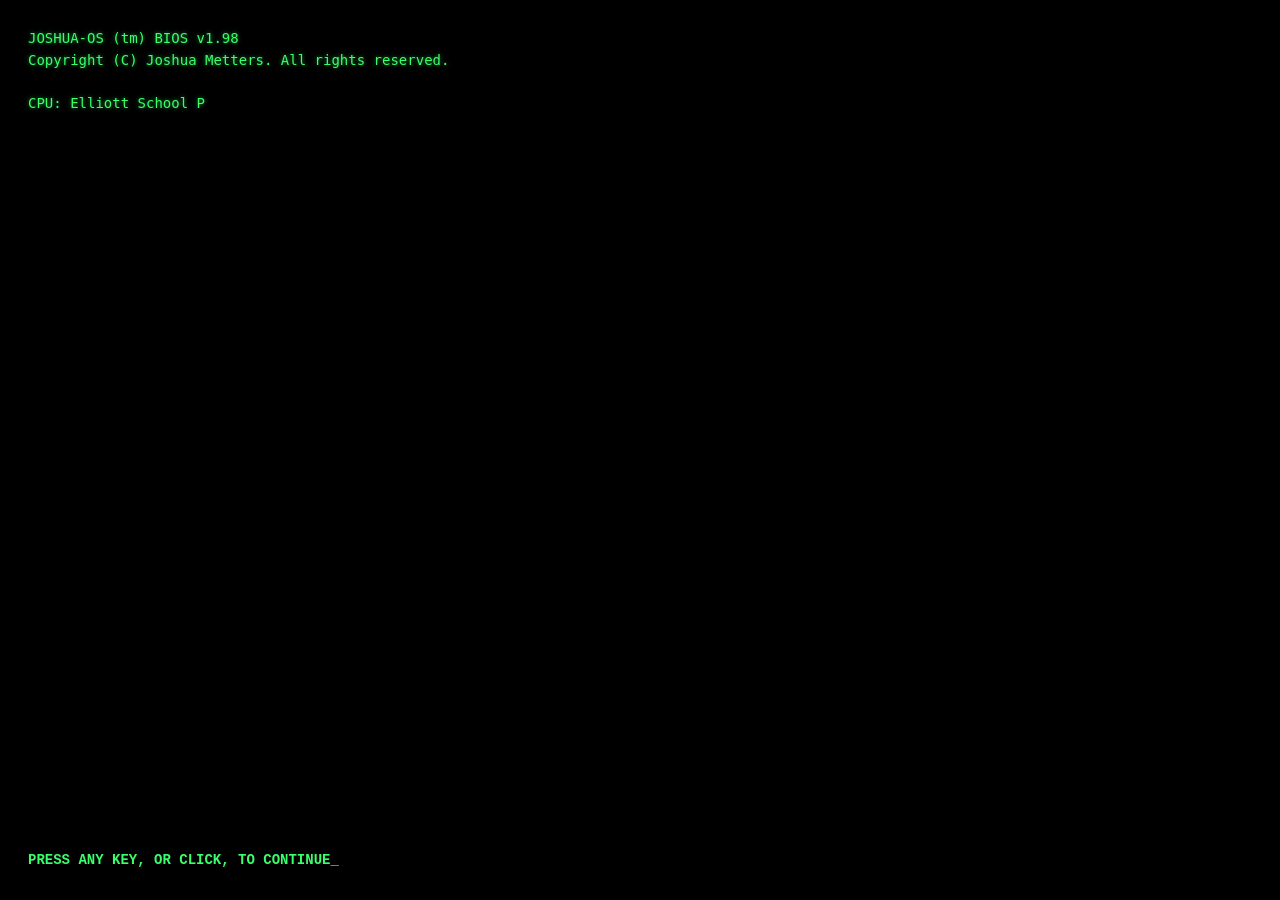
==== index.html @ 39be8542 "Fit Welcome.exe to desktop and laptop viewports Size Welcome from the available desktop bounds so sh" ====
<!doctype html>
<html lang="en">
<head>
<meta charset="utf-8">
<meta name="viewport" content="width=device-width, initial-scale=1">
<title>Joshua Metters | Policy, Markets &amp; Technology</title>
<meta name="description" content="Joshua Metters builds products and conducts research at the intersection of public policy, markets, and data. An interactive résumé, styled as a Windows 95 desktop.">
<meta name="theme-color" content="#008080">

<meta property="og:type" content="website">
<meta property="og:title" content="Joshua Metters | Policy, Markets &amp; Technology">
<meta property="og:description" content="An interactive résumé styled as a Windows 95 desktop. Built and playable, not just a screenshot of one.">
<meta property="og:image" content="og-image.png">
<meta property="og:image:width" content="1200">
<meta property="og:image:height" content="630">
<meta name="twitter:card" content="summary_large_image">
<meta name="twitter:title" content="Joshua Metters | Policy, Markets &amp; Technology">
<meta name="twitter:description" content="An interactive résumé styled as a Windows 95 desktop. Built and playable, not just a screenshot of one.">
<meta name="twitter:image" content="og-image.png">

<link rel="stylesheet" href="styles.css?v=desktop-fit-1">
</head>
<body>

<a class="skip-link" id="skip-to-plain" href="#plain-view">Skip the desktop. View a plain-text r&eacute;sum&eacute;</a>

<noscript>
  <article class="noscript-resume">
    <h1>Joshua Metters</h1>
    <p>Washington, DC | Livingston, NJ &middot;
      <a href="mailto:joshua.metters@gwu.edu">joshua.metters@gwu.edu</a> &middot;
      <a href="https://linkedin.com/in/joshua-metters-8b0042225">linkedin.com/in/joshua-metters-8b0042225</a></p>

    <h2>Experience</h2>
    <h3>Special Projects Intern, <a href="https://statecraft.ai/" target="_blank" rel="noopener">StateCraft Labs</a></h3>
    <p>Fall 2026</p>
    <ul>
      <li>Building evaluation suites to stress-test AI agents executing real government workflows, working directly with the CTO and CEO.</li>
      <li>Mining federal contract award and procurement data to inform agent development priorities, the same terrain TradeSimple runs on.</li>
      <li>Applied AI research at the intersection of agent reliability and public-sector operations.</li>
    </ul>
    <h3>Founder &amp; Developer, <a href="https://tradesimpledev-production.up.railway.app/" target="_blank" rel="noopener">TradeSimple</a></h3>
    <p>2026&ndash;Present</p>
    <ul>
      <li>Built and shipped an independent research system that joins federal contract awards (USASpending), Senate LDA lobbying filings, FEC data, and Congress.gov legislative activity to public equities. Built full stack (Node.js, PostgreSQL, Supabase, third-party data APIs) and deployed on Railway.</li>
      <li>Designed and backtested a policy-catalyst scoring model (CRS) against historical federal award data; validated CRS v2 on defense-IT contractors (Spearman &rho; = 0.40, p = 0.0006), and identified where the model fails to generalize (detention-sector names).</li>
      <li>Shipped a hash-chained prediction ledger with a public track-record page for auditability, plus a dev preview gate; identified and remediated a critical authentication vulnerability.</li>
      <li>Applied the same modeling approach to a real election while field organizing on a NY Assembly primary campaign, building a Monte Carlo model to forecast the race.</li>
    </ul>
    <h3>Founder, <a href="https://pitstop.community/" target="_blank" rel="noopener">Pitstop</a></h3>
    <p>2026&ndash;Present</p>
    <ul>
      <li>Built and launched a route-aware urban amenity app (NYC beta), hosted on Vercel, from idea to public launch solo.</li>
      <li>Ran go-to-market across LinkedIn, X, Reddit, and Instagram; drove 229 visitors / 480 page views in the first launch week.</li>
      <li>Testing a model where local businesses list for free and Pitstop's pitch to them is increased foot traffic.</li>
    </ul>
    <h3>Campaign Fellow, Wei-Li Tjong for NY State Assembly (AD-65)</h3>
    <p>May&ndash;June 2026</p>
    <ul>
      <li>Knocked 400+ doors and ran 500+ literature drops in a competitive six-way Democratic primary.</li>
      <li>Built a verified 27-location senior-center list and ran Chinese-language outreach to the district's Asian electorate, a voter bloc central to the campaign's path to victory.</li>
      <li>Tracked and reported real-time turnout at polling sites to campaign leadership on election day.</li>
    </ul>
    <h3>Digital Advocacy Lead, Students for Mental Health Action</h3>
    <p>Dec 2025&ndash;Present</p>
    <ul>
      <li>Lead communications for a bipartisan national student coalition lobbying Congress on federal mental health legislation.</li>
      <li>Met with staff for three members of Congress, including Senator Cory Booker and Senator Jon Ossoff, to advocate for three mental health bills.</li>
    </ul>
    <h3>Research Fellow, China Affairs Forum, GWU</h3>
    <p>2025&ndash;Present</p>
    <ul>
      <li>Research and write on Indo-Pacific trade dynamics, economic statecraft, and cross-Strait signaling; synthesized 50+ scholarly and primary government sources into a four-case comparative analysis under review at the GW Collegiate Journal of Chinese Affairs.</li>
    </ul>
    <h3>Policy &amp; Research Intern, New York League of Conservation Voters</h3>
    <p>May&ndash;Aug 2025</p>
    <ul>
      <li>Analyzed environmental compliance data across 1,000+ NYC public schools to support a public-facing advocacy tool on lead contamination in school water systems.</li>
    </ul>
    <h3>Senior National Operations Associate, Dream for America</h3>
    <p>Aug 2024&ndash;Apr 2026</p>
    <ul>
      <li>Ran sponsorship and speaker-pitch operations behind $10K+ in fundraising for DFA's national youth organizing work.</li>
      <li>Directed $50K+ in ActBlue grassroots funding to progressive campus initiatives nationwide.</li>
      <li>Co-led a youth fundraiser at the 2024 DNC that landed Politico coverage, and was featured in Deutsche Welle's documentary on youth political organizing to an audience of 75,000+.</li>
    </ul>
    <h3>Legislative Policy Advocate, New Jersey Senate Education Committee</h3>
    <p>2024&ndash;2026</p>
    <ul>
      <li>Delivered formal testimony across two sessions (S3497, S3462) on a statewide financial literacy requirement affecting 1M+ students; both bills advanced out of committee.</li>
    </ul>

    <h2>Skills</h2>
    <ul>
      <li><strong>Technical:</strong> Node.js and PostgreSQL/Supabase in production (TradeSimple); SQL for backtesting and data pipelines; built on USASpending, Congress.gov, FEC, and Senate LDA APIs; daily in Claude Code and Cursor</li>
      <li><strong>Domain:</strong> Federal legislative and regulatory tracking, lobbying disclosure analysis, and USASpending contract data via TradeSimple; policy memo drafting from NJ Senate testimony and NYLCV research</li>
      <li><strong>Languages:</strong> Mandarin Chinese, heritage speaker, advanced coursework</li>
      <li><strong>Certifications:</strong> Building with the Claude API; Claude Code in Action (Anthropic, 2026)</li>
    </ul>

    <h2>Education</h2>
    <h3>The George Washington University, Elliott School of International Affairs</h3>
    <p>B.A., International Affairs, Concentrations in International Political Economy and East Asia. Expected 2029</p>
    <p>Relevant coursework: Quantitative Methods in International Affairs, International Political Economy, Introduction to International Politics, Korea&ndash;Japan Relations (graduate seminar)</p>
  </article>
</noscript>

<div class="crt-overlay" aria-hidden="true"></div>

<div id="boot-screen" class="boot-screen">
  <pre id="boot-text" class="boot-text" aria-live="polite"></pre>
  <div id="boot-hint" class="boot-hint" hidden>PRESS ANY KEY, OR CLICK, TO CONTINUE_</div>
</div>

<article class="plain-view" id="plain-view">
  <div class="plain-inner">
    <button type="button" class="plain-back" id="plain-view-back">&larr; Back to the desktop</button>
    <h1>Joshua Metters</h1>
    <p class="plain-contact">Washington, DC | Livingston, NJ &middot;
      <a href="mailto:joshua.metters@gwu.edu">joshua.metters@gwu.edu</a> &middot;
      <a href="https://linkedin.com/in/joshua-metters-8b0042225" target="_blank" rel="noopener">linkedin.com/in/joshua-metters-8b0042225</a></p>

    <h2>Experience</h2>
    <div id="plain-exp-list"><!-- populated from the EXPERIENCE array; see buildPlainExperienceHTML() --></div>

    <h2>Skills</h2>
    <ul>
      <li><strong>Technical:</strong> Node.js and PostgreSQL/Supabase in production (TradeSimple); SQL for backtesting and data pipelines; built on USASpending, Congress.gov, FEC, and Senate LDA APIs; daily in Claude Code and Cursor</li>
      <li><strong>Domain:</strong> Federal legislative and regulatory tracking, lobbying disclosure analysis, and USASpending contract data via TradeSimple; policy memo drafting from NJ Senate testimony and NYLCV research</li>
      <li><strong>Languages:</strong> Mandarin Chinese, heritage speaker, advanced coursework</li>
      <li><strong>Certifications:</strong> Building with the Claude API; Claude Code in Action (Anthropic, 2026)</li>
    </ul>

    <h2>Education</h2>
    <h3>The George Washington University, Elliott School of International Affairs</h3>
    <p class="plain-meta">B.A., International Affairs, Concentrations in International Political Economy and East Asia. Expected 2029</p>
    <p>Relevant coursework: Quantitative Methods in International Affairs, International Political Economy, Introduction to International Politics, Korea&ndash;Japan Relations (graduate seminar)</p>
  </div>
</article>

<div id="desktop" class="desktop" hidden aria-hidden="true">

  <div class="icons" id="desktop-icons">
    <button class="icon" data-app="resume"><span class="icon-slot" data-icon="doc"></span>My Resume.txt</button>
    <button class="icon" data-app="projects"><span class="icon-slot" data-icon="chart"></span>Projects</button>
    <button class="icon" data-app="experience"><span class="icon-slot" data-icon="folder"></span>Experience</button>
    <button class="icon" data-app="about"><span class="icon-slot" data-icon="person"></span>About_Me.txt</button>
    <button class="icon" data-app="contact"><span class="icon-slot" data-icon="mail"></span>Contact Me.exe</button>
    <button class="icon" data-app="writing"><span class="icon-slot" data-icon="article"></span>My Writing</button>
    <button class="icon" data-app="media"><span class="icon-slot" data-icon="note"></span>Media Player</button>
    <button class="icon" data-app="minesweeper"><span class="icon-slot" data-icon="bomb"></span>Minesweeper.exe</button>
    <button class="icon" data-app="extras"><span class="icon-slot" data-icon="folder"></span>Extras</button>
  </div>

  <!-- ============ WELCOME ============ -->
  <!-- First surface after boot: personality hub, not the formal résumé.
       About_Me.txt stays a separate notepad with different copy. -->
  <section class="win-window raised" id="win-welcome" data-app="welcome" style="left:70px;top:36px;width:480px;height:460px;">
    <div class="win-titlebar" data-drag>
      <span class="icon-slot" data-icon="person"></span>
      <span class="win-title">Welcome.exe</span>
      <div class="win-controls">
        <button class="win-btn" data-action="minimize">_</button>
        <button class="win-btn" data-action="maximize">&#9633;</button>
        <button class="win-btn" data-action="close">&#10005;</button>
      </div>
    </div>
    <div class="win-menubar">
      <span data-menu="view">File</span>
      <span data-menu="view">View</span>
      <span data-menu="help">Help</span>
    </div>
    <div class="win-body">
      <div class="welcome-body">
        <nav class="welcome-nav" aria-label="Quick links">
          <button type="button" data-open="welcome" class="active">home</button>
          <button type="button" data-open="about">about</button>
          <button type="button" data-open="projects">projects</button>
          <button type="button" data-open="resume">r&eacute;sum&eacute;</button>
          <button type="button" data-open="writing">writing</button>
          <button type="button" data-open="contact">contact</button>
        </nav>

        <div class="welcome-pane sunken">
          <h2 class="welcome-name">Joshua Metters</h2>
          <p class="welcome-tagline">Illegible systems, mostly. Governments, markets, and the AI now built to run them.</p>
          <p class="welcome-bio">TradeSimple maps money nobody bothers to explain. Pitstop maps the exits a city won&rsquo;t tell you about. My research asks how states rewrite their own history to stay legitimate. Same question I ask about a jacket&rsquo;s label. Elliott School by day. Thrifted workwear and Wong Kar-wai stills off the clock.</p>
          <fieldset class="welcome-group">
            <legend class="welcome-label">Currently</legend>
            <ul class="welcome-current">
              <li><span class="wc-app">STATECRAFT.SYS</span><span class="wc-desc">Special Projects Intern</span></li>
              <li><span class="wc-app">TRADESIMPLE.EXE</span><span class="wc-desc">Building TradeSimple &amp; Pitstop</span></li>
              <li><span class="wc-app">RESEARCH.LOG</span><span class="wc-desc">Postwar memory politics. Japan / Korea / Taiwan</span></li>
              <li><span class="wc-app">WRITING.TXT</span><span class="wc-desc">&ldquo;Is Thinking The New Luxury?&rdquo; (Substack, forthcoming)</span></li>
            </ul>
          </fieldset>
        </div>

        <div class="welcome-actions">
          <button class="btn-raised btn-default" id="welcome-projects" type="button">Explore Projects</button>
          <button class="btn-raised" id="welcome-about" type="button">About_Me.txt</button>
          <button class="btn-raised" id="welcome-resume" type="button">View R&eacute;sum&eacute;</button>
        </div>

        <div class="hit-counter">
          <span>You are visitor</span>
          <span class="hit-digits" id="hit-digits" aria-label="visitor number"></span>
        </div>
      </div>
    </div>
    <div class="win-statusbar">
      <span>Ready</span>
      <span style="margin-left:auto;">JoshuaOS homepage</span>
    </div>
    <div class="resize-handle" data-resize></div>
  </section>

  <!-- ============ EXTRAS ============ -->
  <section class="win-window raised" id="win-extras" data-app="extras" style="left:260px;top:90px;width:360px;height:300px;">
    <div class="win-titlebar" data-drag>
      <span class="icon-slot" data-icon="folder"></span>
      <span class="win-title">Extras</span>
      <div class="win-controls">
        <button class="win-btn" data-action="minimize">_</button>
        <button class="win-btn" data-action="maximize">&#9633;</button>
        <button class="win-btn" data-action="close">&#10005;</button>
      </div>
    </div>
    <div class="win-menubar">
      <span data-menu="view">File</span>
      <span data-menu="view">View</span>
      <span data-menu="help">Help</span>
    </div>
    <div class="win-body">
      <ul class="exp-list" id="extras-list">
        <li><button class="extras-row" data-open="writing"><span class="icon-slot" data-icon="article"></span><span>My Writing</span></button></li>
        <li><button class="extras-row" data-open="education"><span class="icon-slot" data-icon="book"></span><span>Education.txt</span></button></li>
        <li><button class="extras-row" data-open="skills"><span class="icon-slot" data-icon="gear"></span><span>Skills.ini</span></button></li>
        <li><button class="extras-row" data-open="computer"><span class="icon-slot" data-icon="computer"></span><span>My Computer</span></button></li>
        <li><button class="extras-row" data-open="controlpanel"><span class="icon-slot" data-icon="gear"></span><span>Control Panel</span></button></li>
        <li><button class="extras-row" data-open="media"><span class="icon-slot" data-icon="note"></span><span>Media Player</span></button></li>
        <li><button class="extras-row" data-open="minesweeper"><span class="icon-slot" data-icon="bomb"></span><span>Minesweeper.exe</span></button></li>
        <li><button class="extras-row" data-open="bin"><span class="icon-slot" data-icon="bin"></span><span>Recycle Bin</span></button></li>
        <li><button class="extras-row" id="extras-corrupted"><span class="icon-slot" data-icon="bsod"></span><span>corrupted_file.tmp</span></button></li>
      </ul>
    </div>
    <div class="win-statusbar"><span>9 object(s)</span></div>
    <div class="resize-handle" data-resize></div>
  </section>

  <!-- ============ RESUME ============ -->
  <section class="win-window raised" id="win-resume" data-app="resume" style="left:60px;top:36px;width:560px;height:460px;">
    <div class="win-titlebar" data-drag>
      <span class="icon-slot" data-icon="doc"></span>
      <span class="win-title">My Resume.txt - Notepad</span>
      <div class="win-controls">
        <button class="win-btn" data-action="minimize">_</button>
        <button class="win-btn" data-action="maximize">&#9633;</button>
        <button class="win-btn" data-action="close">&#10005;</button>
      </div>
    </div>
    <div class="win-menubar">
      <span data-menu="file-save">File</span>
      <span data-menu="resume-edit">Edit</span>
      <span data-menu="format">Format</span>
      <span data-menu="help">Help</span>
    </div>
    <div class="win-body">
      <textarea class="notepad-text" id="resume-text" readonly spellcheck="false"></textarea>
    </div>
    <div class="win-statusbar">
      <span id="resume-ready">Ready</span>
      <span id="resume-wordcount"></span>
      <span id="resume-lncol" style="margin-left:auto;">Ln 1, Col 1</span>
    </div>
    <div class="resize-handle" data-resize></div>
  </section>

  <!-- ============ EXPERIENCE ============ -->
  <section class="win-window raised" id="win-experience" data-app="experience" style="left:110px;top:66px;width:540px;height:440px;">
    <div class="win-titlebar" data-drag>
      <span class="icon-slot" data-icon="folder"></span>
      <span class="win-title">Experience</span>
      <div class="win-controls">
        <button class="win-btn" data-action="minimize">_</button>
        <button class="win-btn" data-action="maximize">&#9633;</button>
        <button class="win-btn" data-action="close">&#10005;</button>
      </div>
    </div>
    <div class="win-menubar">
      <span data-menu="view">File</span>
      <span data-menu="view">Edit</span>
      <span data-menu="view">View</span>
      <span data-menu="help">Help</span>
    </div>
    <div class="win-body">
      <div class="exp-cols-header" aria-hidden="true">
        <span class="exp-col-name">Name</span>
        <span class="exp-col-type">Type</span>
        <span class="exp-col-size">Size</span>
        <span class="exp-col-date">Date Modified</span>
      </div>
      <ul class="exp-list" id="exp-list"></ul>
    </div>
    <div class="win-statusbar"><span id="exp-count"></span><span style="margin-left:auto;">Click a row to expand</span></div>
    <div class="resize-handle" data-resize></div>
  </section>

  <!-- ============ PROJECTS ============ -->
  <section class="win-window raised" id="win-projects" data-app="projects" style="left:130px;top:80px;width:560px;height:460px;">
    <div class="win-titlebar" data-drag>
      <span class="icon-slot" data-icon="chart"></span>
      <span class="win-title">Projects</span>
      <div class="win-controls">
        <button class="win-btn" data-action="minimize">_</button>
        <button class="win-btn" data-action="maximize">&#9633;</button>
        <button class="win-btn" data-action="close">&#10005;</button>
      </div>
    </div>
    <div class="win-menubar">
      <span data-menu="view">File</span>
      <span data-menu="view">Edit</span>
      <span data-menu="view">View</span>
      <span data-menu="help">Help</span>
    </div>
    <div class="win-body">
      <ul class="exp-list" id="proj-list"></ul>
    </div>
    <div class="win-statusbar"><span id="proj-count"></span><span style="margin-left:auto;">Click a row to expand</span></div>
    <div class="resize-handle" data-resize></div>
  </section>

  <!-- ============ WRITING ============ -->
  <section class="win-window raised" id="win-writing" data-app="writing" style="left:150px;top:96px;width:480px;height:420px;">
    <div class="win-titlebar" data-drag>
      <span class="icon-slot" data-icon="article"></span>
      <span class="win-title">My Writing</span>
      <div class="win-controls">
        <button class="win-btn" data-action="minimize">_</button>
        <button class="win-btn" data-action="maximize">&#9633;</button>
        <button class="win-btn" data-action="close">&#10005;</button>
      </div>
    </div>
    <div class="win-menubar">
      <span data-menu="view">File</span>
      <span data-menu="view">View</span>
      <span data-menu="help">Help</span>
    </div>
    <div class="win-body">
      <div class="writing-wrap">
        <div class="writing-header">
          <p>Essays and notes, published on Substack.</p>
          <a class="btn-raised" href="https://joshmetters.substack.com" target="_blank" rel="noopener">Visit Substack &#8599;</a>
        </div>
        <div class="writing-list" id="writing-list">
          <div class="writing-status">Loading latest posts&hellip;</div>
        </div>
      </div>
    </div>
    <div class="win-statusbar"><span id="writing-count">Loading&hellip;</span></div>
    <div class="resize-handle" data-resize></div>
  </section>

  <!-- ============ EDUCATION ============ -->
  <section class="win-window raised" id="win-education" data-app="education" style="left:150px;top:96px;width:480px;height:380px;">
    <div class="win-titlebar" data-drag>
      <span class="icon-slot" data-icon="book"></span>
      <span class="win-title">Education.txt - Notepad</span>
      <div class="win-controls">
        <button class="win-btn" data-action="minimize">_</button>
        <button class="win-btn" data-action="maximize">&#9633;</button>
        <button class="win-btn" data-action="close">&#10005;</button>
      </div>
    </div>
    <div class="win-menubar">
      <span data-menu="file-generic">File</span>
      <span data-menu="edit">Edit</span>
      <span data-menu="help">Help</span>
    </div>
    <div class="win-body">
      <div class="edu-body">The George Washington University
Elliott School of International Affairs
Washington, DC

B.A., International Affairs
Concentrations: International Political Economy &amp; East Asia
Expected 2029

Relevant coursework:
  - Quantitative Methods in International Affairs
  - International Political Economy
  - Introduction to International Politics
  - Korea-Japan Relations (graduate seminar)

(Certifications live in Skills.ini. No sense saying
 the same thing twice.)</div>
    </div>
    <div class="win-statusbar"><span>Ready</span></div>
    <div class="resize-handle" data-resize></div>
  </section>

  <!-- ============ ABOUT ME ============ -->
  <section class="win-window raised" id="win-about" data-app="about" style="left:170px;top:110px;width:520px;height:440px;">
    <div class="win-titlebar" data-drag>
      <span class="icon-slot" data-icon="person"></span>
      <span class="win-title">About_Me.txt - Notepad</span>
      <div class="win-controls">
        <button class="win-btn" data-action="minimize">_</button>
        <button class="win-btn" data-action="maximize">&#9633;</button>
        <button class="win-btn" data-action="close">&#10005;</button>
      </div>
    </div>
    <div class="win-menubar">
      <span data-menu="file-generic">File</span>
      <span data-menu="edit">Edit</span>
      <span data-menu="help">Help</span>
    </div>
    <div class="win-body">
      <div class="edu-body" id="about-body"></div>
    </div>
    <div class="win-statusbar"><span>Ready</span></div>
    <div class="resize-handle" data-resize></div>
  </section>

  <!-- ============ SKILLS.INI ============ -->
  <section class="win-window raised" id="win-skills" data-app="skills" style="left:190px;top:126px;width:460px;height:420px;">
    <div class="win-titlebar" data-drag>
      <span class="icon-slot" data-icon="gear"></span>
      <span class="win-title">Skills.ini - Notepad</span>
      <div class="win-controls">
        <button class="win-btn" data-action="minimize">_</button>
        <button class="win-btn" data-action="maximize">&#9633;</button>
        <button class="win-btn" data-action="close">&#10005;</button>
      </div>
    </div>
    <div class="win-menubar">
      <span data-menu="file-generic">File</span>
      <span data-menu="edit">Edit</span>
      <span data-menu="help">Help</span>
    </div>
    <div class="win-body">
      <pre class="ini-view" id="skills-ini"></pre>
    </div>
    <div class="win-statusbar"><span>Ready</span></div>
    <div class="resize-handle" data-resize></div>
  </section>

  <!-- ============ CONTACT ============ -->
  <section class="win-window raised" id="win-contact" data-app="contact" style="left:230px;top:156px;width:420px;height:340px;">
    <div class="win-titlebar" data-drag>
      <span class="icon-slot" data-icon="mail"></span>
      <span class="win-title">Contact Me.exe</span>
      <div class="win-controls">
        <button class="win-btn" data-action="minimize">_</button>
        <button class="win-btn" data-action="maximize">&#9633;</button>
        <button class="win-btn" data-action="close">&#10005;</button>
      </div>
    </div>
    <div class="win-menubar">
      <span data-menu="file-generic">File</span>
      <span data-menu="help">Help</span>
    </div>
    <div class="win-body">
      <div class="contact-card">
        <div class="row"><span class="lbl">Name:</span><span>Joshua Metters</span></div>
        <div class="row"><span class="lbl">Location:</span><span>Washington, DC &middot; Livingston, NJ</span></div>
        <div class="row"><span class="lbl">Email:</span><a href="mailto:joshua.metters@gwu.edu">joshua.metters@gwu.edu</a></div>
        <div class="row"><span class="lbl">LinkedIn:</span><a href="https://linkedin.com/in/joshua-metters-8b0042225" target="_blank" rel="noopener">linkedin.com/in/joshua-metters-8b0042225</a></div>
        <button class="btn-raised" id="contact-send">Compose New Message</button>
      </div>
    </div>
    <div class="win-statusbar"><span>1 contact</span></div>
    <div class="resize-handle" data-resize></div>
  </section>

  <!-- ============ MY COMPUTER ============ -->
  <section class="win-window raised" id="win-computer" data-app="computer" style="left:270px;top:60px;width:480px;height:400px;">
    <div class="win-titlebar" data-drag>
      <span class="icon-slot" data-icon="computer"></span>
      <span class="win-title">My Computer</span>
      <div class="win-controls">
        <button class="win-btn" data-action="minimize">_</button>
        <button class="win-btn" data-action="maximize">&#9633;</button>
        <button class="win-btn" data-action="close">&#10005;</button>
      </div>
    </div>
    <div class="win-menubar">
      <span data-menu="view">File</span>
      <span data-menu="view">View</span>
      <span data-menu="help">Help</span>
    </div>
    <div class="win-body">
      <div class="drives" id="drives"></div>
      <div class="about-note">This site is built the same way I build everything else: full stack, shipped, iterated in public. TradeSimple and Pitstop are both live products, not slideware. This desktop is just the silliest thing I've shipped this month. Hand-built with HTML, CSS, and vanilla JavaScript, no framework, no build step. Drag the windows around, right-click the desktop, or open Minesweeper.exe while you wait for a callback.</div>
    </div>
    <div class="win-statusbar"><span>3 drive(s)</span></div>
    <div class="resize-handle" data-resize></div>
  </section>

  <!-- ============ DISPLAY PROPERTIES ============ -->
  <section class="win-window raised" id="win-display" data-app="display" style="left:220px;top:60px;width:340px;height:420px;">
    <div class="win-titlebar" data-drag>
      <span class="icon-slot" data-icon="computer"></span>
      <span class="win-title">Display Properties</span>
      <div class="win-controls">
        <button class="win-btn" data-action="minimize">_</button>
        <button class="win-btn" data-action="close">&#10005;</button>
      </div>
    </div>
    <div class="win-body">
      <div class="disp-tabs" id="disp-tabs">
        <button class="disp-tab active" data-tab="background">Background</button>
        <button class="disp-tab" data-tab="screensaver">Screen Saver</button>
        <button class="disp-tab" data-tab="appearance">Appearance</button>
      </div>

      <div class="disp-panel" id="disp-panel-background">
        <div class="disp-preview"><div class="disp-preview-screen" id="disp-preview-screen"></div></div>
        <div class="disp-wallpaper-list" id="disp-wallpaper-list"></div>
      </div>

      <div class="disp-panel" id="disp-panel-screensaver" hidden>
        <div class="disp-ss-row">
          <input type="checkbox" id="ss-enabled-toggle" checked>
          <label for="ss-enabled-toggle">Enable idle screen saver (flying icons)</label>
        </div>
        <p style="font-size:11.5px;margin:0 0 14px;">Wait: 90 seconds of no mouse or keyboard activity.</p>
        <button class="btn-raised" id="ss-preview-btn">Preview Now</button>
      </div>

      <div class="disp-panel" id="disp-panel-appearance" hidden>
        <p style="font-size:11.5px;margin:0;">This tab is decorative. JoshuaOS demo edition. The Background and Screen Saver tabs are the real ones.</p>
      </div>
    </div>
    <div class="win-statusbar">
      <button class="btn-raised" id="disp-apply" style="margin-left:auto;">Apply</button>
      <button class="btn-raised" id="disp-ok">OK</button>
    </div>
    <div class="resize-handle" data-resize></div>
  </section>

  <!-- ============ CONTROL PANEL ============ -->
  <section class="win-window raised" id="win-controlpanel" data-app="controlpanel" style="left:250px;top:70px;width:320px;height:230px;">
    <div class="win-titlebar" data-drag>
      <span class="icon-slot" data-icon="gear"></span>
      <span class="win-title">Control Panel</span>
      <div class="win-controls">
        <button class="win-btn" data-action="minimize">_</button>
        <button class="win-btn" data-action="maximize">&#9633;</button>
        <button class="win-btn" data-action="close">&#10005;</button>
      </div>
    </div>
    <div class="win-menubar">
      <span data-menu="view">File</span>
      <span data-menu="view">View</span>
      <span data-menu="help">Help</span>
    </div>
    <div class="win-body">
      <div class="cp-applets">
        <button class="cp-applet" id="applet-addremove">
          <span class="icon-slot" data-icon="folder"></span>
          <span>Add/Remove<br>Programs</span>
        </button>
      </div>
    </div>
    <div class="win-statusbar"><span>1 object(s)</span></div>
    <div class="resize-handle" data-resize></div>
  </section>

  <!-- ============ ADD/REMOVE PROGRAMS ============ -->
  <section class="win-window raised" id="win-addremove" data-app="addremove" style="left:290px;top:100px;width:460px;height:360px;">
    <div class="win-titlebar" data-drag>
      <span class="icon-slot" data-icon="folder"></span>
      <span class="win-title">Add/Remove Programs</span>
      <div class="win-controls">
        <button class="win-btn" data-action="minimize">_</button>
        <button class="win-btn" data-action="maximize">&#9633;</button>
        <button class="win-btn" data-action="close">&#10005;</button>
      </div>
    </div>
    <div class="win-menubar">
      <span data-menu="view">File</span>
      <span data-menu="help">Help</span>
    </div>
    <div class="win-body">
      <p class="ar-intro">The following programs are installed on this computer:</p>
      <pre class="ini-view" id="ar-list"></pre>
      <div class="ar-actions">
        <button class="btn-raised" disabled title="Some achievements cannot be uninstalled.">Add/Remove...</button>
        <span class="ar-note">This button has been disabled. Some achievements cannot be uninstalled.</span>
      </div>
    </div>
    <div class="win-statusbar"><span id="ar-count"></span></div>
    <div class="resize-handle" data-resize></div>
  </section>

  <!-- ============ HISTORY BOWL TRIVIA ============ -->
  <section class="win-window raised" id="win-trophy" data-app="trophy" style="left:330px;top:130px;width:300px;height:280px;">
    <div class="win-titlebar" data-drag>
      <span class="icon-slot" data-icon="trophy"></span>
      <span class="win-title">History Bowl Trivia</span>
      <div class="win-controls">
        <button class="win-btn" data-action="minimize">_</button>
        <button class="win-btn" data-action="close">&#10005;</button>
      </div>
    </div>
    <div class="win-menubar">
      <span data-menu="quiz-new">Game</span>
      <span data-menu="help">Help</span>
    </div>
    <div class="win-body">
      <div class="quiz-wrap">
        <div class="quiz-hud">
          <div class="mine-counter" id="quiz-count">Q1/3</div>
          <button class="mine-face raised" id="quiz-face">&#128512;</button>
          <div class="mine-counter" id="quiz-score">0</div>
        </div>
        <div class="quiz-question" id="quiz-question"></div>
        <div class="quiz-options" id="quiz-options"></div>
        <div class="quiz-msg" id="quiz-msg"></div>
      </div>
    </div>
    <div class="resize-handle" data-resize></div>
  </section>

  <!-- ============ MINESWEEPER ============ -->
  <section class="win-window raised" id="win-minesweeper" data-app="minesweeper" style="left:320px;top:90px;width:274px;height:344px;">
    <div class="win-titlebar" data-drag>
      <span class="icon-slot" data-icon="bomb"></span>
      <span class="win-title">Minesweeper</span>
      <div class="win-controls">
        <button class="win-btn" data-action="minimize">_</button>
        <button class="win-btn" data-action="close">&#10005;</button>
      </div>
    </div>
    <div class="win-menubar">
      <span data-menu="mine-new">Game</span>
      <span data-menu="help">Help</span>
    </div>
    <div class="win-body">
      <div class="mine-wrap">
        <div class="mine-hud">
          <div class="mine-counter" id="mine-count">010</div>
          <button class="mine-face raised" id="mine-face">&#128512;</button>
          <div class="mine-counter" id="mine-timer">000</div>
        </div>
        <div class="mine-grid sunken" id="mine-grid" style="padding:4px;"></div>
        <div class="mine-msg" id="mine-msg"></div>
      </div>
    </div>
    <div class="resize-handle" data-resize></div>
  </section>

  <!-- ============ MEDIA PLAYER ============ -->
  <section class="win-window raised" id="win-media" data-app="media" style="left:300px;top:80px;width:360px;height:430px;">
    <div class="win-titlebar" data-drag>
      <span class="icon-slot" data-icon="note"></span>
      <span class="win-title">Media Player</span>
      <div class="win-controls">
        <button class="win-btn" data-action="minimize">_</button>
        <button class="win-btn" data-action="close">&#10005;</button>
      </div>
    </div>
    <div class="win-menubar">
      <span data-menu="view">File</span>
      <span data-menu="view">Device</span>
      <span data-menu="help">Help</span>
    </div>
    <div class="win-body">
      <div class="media-wrap">
        <div class="media-lcd">
          <span id="media-lcd-title">&#9632; stopped</span>
          <span class="media-time" id="media-lcd-time">00:00</span>
        </div>
        <div class="media-controls">
          <button class="btn-raised" id="media-prev" title="Previous track">&#9198;</button>
          <button class="btn-raised" id="media-play" title="Play/Stop">&#9654;</button>
          <button class="btn-raised" id="media-next" title="Next track">&#9197;</button>
        </div>
        <div class="media-tracklist" id="media-tracklist"></div>
        <div class="media-yt">
          <p><b>Or bring your own:</b> paste a YouTube link and it plays right here.</p>
          <div class="media-yt-row">
            <div class="run-input-row sunken" style="flex:1;"><input type="text" id="media-yt-input" placeholder="https://www.youtube.com/watch?v=..." autocomplete="off" spellcheck="false"></div>
            <button class="btn-raised" id="media-yt-load">Load</button>
          </div>
          <div class="media-yt-frame" id="media-yt-frame"></div>
          <div class="media-yt-note" id="media-yt-note">The built-in tracks are original chiptunes synthesized live in your browser. No files, no streaming.</div>
        </div>
      </div>
    </div>
    <div class="resize-handle" data-resize></div>
  </section>

  <!-- ============ RECYCLE BIN ============ -->
  <section class="win-window raised" id="win-bin" data-app="bin" style="left:360px;top:120px;width:360px;height:260px;">
    <div class="win-titlebar" data-drag>
      <span class="icon-slot" data-icon="bin"></span>
      <span class="win-title">Recycle Bin</span>
      <div class="win-controls">
        <button class="win-btn" data-action="minimize">_</button>
        <button class="win-btn" data-action="maximize">&#9633;</button>
        <button class="win-btn" data-action="close">&#10005;</button>
      </div>
    </div>
    <div class="win-menubar">
      <span data-menu="view">File</span>
      <span data-menu="view">View</span>
      <span data-menu="help">Help</span>
    </div>
    <div class="win-body">
      <div class="bin-body">
        <div class="icon-slot" data-icon="bin"></div>
        <div>The Recycle Bin is empty.</div>
        <div class="bin-file">(0 rejection letters found. Still looking.)</div>
      </div>
    </div>
    <div class="win-statusbar"><span>0 object(s)</span></div>
    <div class="resize-handle" data-resize></div>
  </section>

  <!-- ============ START MENU ============ -->
  <div class="start-menu raised" id="start-menu">
    <div class="start-banner"><span>JOSHUA OS</span></div>
    <div class="start-list">
      <button class="start-item" data-toggle-sub="programs">
        <span class="icon-slot" data-icon="folder"></span>Programs<span class="start-arrow">&#9654;</span>
      </button>
      <div class="start-sub" id="sub-programs">
        <button class="start-item" data-open="resume"><span class="icon-slot" data-icon="doc"></span>My Resume.txt</button>
        <button class="start-item" data-open="projects"><span class="icon-slot" data-icon="chart"></span>Projects</button>
        <button class="start-item" data-open="experience"><span class="icon-slot" data-icon="folder"></span>Experience</button>
        <button class="start-item" data-open="about"><span class="icon-slot" data-icon="person"></span>About_Me.txt</button>
        <button class="start-item" data-open="writing"><span class="icon-slot" data-icon="article"></span>My Writing</button>
        <button class="start-item" data-open="extras"><span class="icon-slot" data-icon="folder"></span>Extras</button>
      </div>
      <button class="start-item" data-open="contact"><span class="icon-slot" data-icon="mail"></span>Contact Me.exe</button>
      <div class="start-sep"></div>
      <a class="start-item" href="mailto:joshua.metters@gwu.edu"><span class="icon-slot" data-icon="mail"></span>Email Me<span class="start-arrow">&#8599;</span></a>
      <a class="start-item" href="https://linkedin.com/in/joshua-metters-8b0042225" target="_blank" rel="noopener"><span class="icon-slot" data-icon="link"></span>LinkedIn<span class="start-arrow">&#8599;</span></a>
      <div class="start-sep"></div>
      <button class="start-item" id="start-run"><span class="icon-slot" data-icon="computer"></span>Run&hellip;</button>
      <div class="start-sep"></div>
      <button class="start-item" id="start-shutdown"><span class="icon-slot" data-icon="power"></span>Shut Down&hellip;</button>
    </div>
  </div>

  <!-- ============ RIGHT-CLICK MENU ============ -->
  <div class="ctx-menu raised" id="ctx-menu" role="menu">
    <button class="start-item" id="ctx-arrange" role="menuitem"><span class="icon-slot" data-icon="folder"></span>Arrange Icons</button>
    <button class="start-item" id="ctx-refresh" role="menuitem"><span class="icon-slot" data-icon="gear"></span>Refresh</button>
    <div class="start-sep"></div>
    <button class="start-item" id="ctx-properties" role="menuitem"><span class="icon-slot" data-icon="computer"></span>Properties</button>
  </div>

  <!-- ============ TASKBAR ============ -->
  <footer class="taskbar">
    <button class="start-btn raised" id="start-btn">
      <span class="start-flag"><i></i><i></i><i></i><i></i></span>Start
    </button>
    <div class="task-sep"></div>
    <div class="task-buttons" id="task-buttons"></div>
    <button type="button" class="plain-toggle raised" id="plain-view-toggle" title="Open a plain-text, screen-reader-friendly résumé">&#128196; <span class="pt-label">Plain-text r&eacute;sum&eacute;</span></button>
    <button class="tray raised" id="sound-toggle" type="button" aria-pressed="false" title="Mute startup chime">&#128266;</button>
    <div class="tray sunken" id="clock">--:--</div>
  </footer>

  <div class="shutdown-screen" id="shutdown-screen" hidden>
    <div>
      <div style="font-size:18px;margin-bottom:10px;">It's now safe to turn off your computer.</div>
      <div style="font-size:11px;opacity:.6;">(click anywhere, or press any key, to turn it back on)</div>
    </div>
  </div>

  <!-- easter egg: fake blue screen, purely decorative, dismisses itself -->
  <div class="bsod-screen" id="bsod-screen" hidden aria-hidden="true">
    <div class="bsod-inner">
      <p><strong>JoshuaOS</strong></p>
      <p>A fatal exception 0E has occurred at CAREER:CHOICES.
The current build is fine. This is a decorative crash.</p>
      <p>* Press any key to continue *</p>
      <p>* Press CTRL+ALT+DEL to hire this candidate *</p>
    </div>
  </div>

  <!-- easter egg: idle screensaver, dismissed by any input -->
  <div class="screensaver" id="screensaver" hidden aria-hidden="true"></div>

  <!-- achievement toasts -->
  <div class="toast-stack" id="toast-stack" aria-live="polite"></div>

  <!-- assistant easter egg: generic paperclip-ish helper, click to dismiss -->
  <div class="assistant" id="assistant" role="status">
    <div class="assistant-bubble" id="assistant-text"></div>
    <div class="assistant-row">
      <button class="btn-raised assistant-dismiss" id="assistant-dismiss">No thanks</button>
      <span class="assistant-char" aria-hidden="true">&#128206;</span>
    </div>
  </div>

  <!-- run dialog -->
  <div class="msgbox-overlay" id="run-overlay" hidden>
    <div class="msgbox raised" style="width:340px;">
      <div class="win-titlebar">
        <span class="icon-slot" data-icon="computer"></span>
        <span class="win-title">Run</span>
        <div class="win-controls"><button class="win-btn" id="run-x">&#10005;</button></div>
      </div>
      <div class="run-body">
        <p>Type the name of a program, and JoshuaOS will open it for you.</p>
        <div class="run-input-row sunken">
          <span class="icon-slot" data-icon="computer"></span>
          <input type="text" id="run-input" placeholder="e.g. resume, projects, minesweeper" autocomplete="off" spellcheck="false">
        </div>
      </div>
      <div class="msgbox-actions">
        <button class="btn-raised" id="run-ok">OK</button>
        <button class="btn-raised" id="run-cancel">Cancel</button>
      </div>
    </div>
  </div>

  <!-- find dialog (Resume.txt only) -->
  <div class="msgbox-overlay" id="find-overlay" hidden>
    <div class="msgbox raised" style="width:340px;">
      <div class="win-titlebar">
        <span class="icon-slot" data-icon="doc"></span>
        <span class="win-title">Find</span>
        <div class="win-controls"><button class="win-btn" id="find-x">&#10005;</button></div>
      </div>
      <div class="run-body">
        <div class="run-input-row sunken">
          <span class="icon-slot" data-icon="doc"></span>
          <input type="text" id="find-input" placeholder="Find what" autocomplete="off" spellcheck="false">
        </div>
        <p id="find-status" style="margin:10px 0 0;font-size:11px;color:#555;min-height:14px;"></p>
      </div>
      <div class="msgbox-actions">
        <button class="btn-raised" id="find-next">Find Next</button>
        <button class="btn-raised" id="find-cancel">Cancel</button>
      </div>
    </div>
  </div>

  <!-- message box -->
  <div class="msgbox-overlay" id="msgbox-overlay" hidden>
    <div class="msgbox raised">
      <div class="win-titlebar">
        <span class="icon-slot" data-icon="doc"></span>
        <span class="win-title" id="msgbox-title">Notice</span>
        <div class="win-controls"><button class="win-btn" id="msgbox-x">&#10005;</button></div>
      </div>
      <div class="msgbox-body">
        <div class="msgbox-icon">&#8505;&#65039;</div>
        <p id="msgbox-text" style="margin:0;font-size:12px;line-height:1.5;"></p>
      </div>
      <div class="msgbox-actions"><button class="btn-raised" id="msgbox-ok">OK</button></div>
    </div>
  </div>

</div>


<script src="app.js?v=desktop-fit-1"></script>
</body>
</html>
---- styles.css ----
:root{
  --chrome:#c0c0c0;
  --chrome-light:#ffffff;
  --chrome-hi:#dfdfdf;
  --chrome-shadow:#808080;
  --chrome-dark:#000000;
  --desktop-teal:#008080;
  --titlebar-a:#000080;
  --titlebar-b:#1084d0;
  --titlebar-ia:#7b7b7b;
  --titlebar-ib:#b4b4b4;
  --text:#000000;
  --link:#0000ee;
  --mono:'Consolas','Courier New',monospace;
  --ui:Tahoma,'Segoe UI',Arial,sans-serif;
  --ini-key:#00007f;
  --ini-val:#7f0000;
  --ini-section:#007f00;
}
*{box-sizing:border-box;}
html,body{margin:0;padding:0;height:100%;background:#000;}
body{font-family:var(--ui);font-size:12px;color:var(--text);overflow:hidden;}
button{font-family:inherit;font-size:inherit;color:inherit;}
::selection{background:var(--titlebar-a);color:#fff;}

/* An author rule that sets `display` always beats the browser's default
   [hidden]{display:none}, even at equal specificity, because origin order
   (author > user-agent) is checked before specificity. Without this, any
   `el.hidden = true` on an element whose class sets `display` silently
   fails to hide it. One global !important rule closes that off for good. */
[hidden]{display:none !important;}

/* ---------- bevel utilities ---------- */
.raised{
  border-width:2px;border-style:solid;
  border-color:var(--chrome-light) var(--chrome-dark) var(--chrome-dark) var(--chrome-light);
  box-shadow:inset 1px 1px 0 var(--chrome-hi), inset -1px -1px 0 var(--chrome-shadow);
  background:var(--chrome);
}
.sunken{
  border-width:2px;border-style:solid;
  border-color:var(--chrome-dark) var(--chrome-light) var(--chrome-light) var(--chrome-dark);
  box-shadow:inset 1px 1px 0 var(--chrome-shadow), inset -1px -1px 0 var(--chrome-hi);
  background:#fff;
}
.btn-raised{
  border-width:2px;border-style:solid;
  border-color:var(--chrome-light) var(--chrome-dark) var(--chrome-dark) var(--chrome-light);
  box-shadow:inset 1px 1px 0 var(--chrome-hi), inset -1px -1px 0 var(--chrome-shadow);
  background:var(--chrome);cursor:pointer;padding:4px 14px;font-size:12px;
  min-width:75px;
}
.btn-raised:active{
  border-color:var(--chrome-dark) var(--chrome-light) var(--chrome-light) var(--chrome-dark);
  box-shadow:inset 1px 1px 0 var(--chrome-shadow), inset -1px -1px 0 var(--chrome-hi);
}
/* Classic Win95 "default" dialog button: black outer ring around the bevel. */
.btn-default{
  outline:1px solid var(--chrome-dark);
  outline-offset:1px;
  font-weight:bold;
  padding:5px 18px;
}
.btn-default:focus-visible{
  outline:1px solid var(--chrome-dark);
  outline-offset:1px;
  box-shadow:
    inset 1px 1px 0 var(--chrome-hi),
    inset -1px -1px 0 var(--chrome-shadow),
    inset 0 0 0 1px var(--chrome-dark);
}
.btn-raised:focus-visible, .icon:focus-visible, .start-item:focus-visible, .task-btn:focus-visible, .win-btn:focus-visible{
  outline:1px dotted #000;outline-offset:-4px;
}
.btn-default.btn-raised:focus-visible{
  outline:1px solid var(--chrome-dark);
  outline-offset:1px;
}

/* ---------- CRT overlay ---------- */
.crt-overlay{
  position:fixed;inset:0;pointer-events:none;z-index:9998;
  background:
    repeating-linear-gradient(rgba(0,0,0,0) 0,rgba(0,0,0,0) 1px,rgba(0,0,0,.07) 2px,rgba(0,0,0,0) 3px),
    radial-gradient(ellipse at 50% 50%, rgba(0,0,0,0) 55%, rgba(0,0,0,.30) 100%);
  mix-blend-mode:multiply;
  opacity:.65;
}

/* ---------- boot screen ---------- */
.boot-screen{
  position:fixed;inset:0;background:#000;color:#39ff6a;
  font-family:var(--mono);font-size:14px;line-height:1.55;
  padding:28px;z-index:9999;display:flex;flex-direction:column;gap:2px;cursor:pointer;
}
.boot-text{white-space:pre-wrap;margin:0;text-shadow:0 0 4px rgba(57,255,106,.6);}
.boot-hint{margin-top:auto;animation:blink 1s steps(1) infinite;font-weight:bold;}
@keyframes blink{50%{opacity:0}}

/* ---------- desktop ---------- */
/* Classic Teal. the out-of-box Windows 95 desktop color. is the
   default background here, painted before JS runs so there's no flash.
   applyWallpaper() below swaps this for a saved preference, if any. */
.desktop{
  position:fixed;inset:0;overflow:hidden;user-select:none;
  background:var(--desktop-teal);
}
.icons{
  position:absolute;top:10px;left:10px;right:10px;bottom:44px;
}
.icon{
  position:absolute;width:78px;background:transparent;border:1px dotted transparent;color:#fff;
  display:flex;flex-direction:column;align-items:center;gap:4px;
  padding:5px 3px;text-align:center;font-size:11px;line-height:1.25;
  text-shadow:1px 1px 2px #000,0 0 2px #000;
  cursor:default;touch-action:none;
}
.icon .icon-slot{width:32px;height:32px;display:flex;align-items:center;justify-content:center;}
.icon .icon-slot svg{image-rendering:pixelated;}
.icon.selected{background:rgba(0,0,128,.55);border:1px dotted #fff;}
.marquee{position:absolute;border:1px dotted #fff;background:rgba(0,0,128,.25);pointer-events:none;}

/* ---------- windows ---------- */
.win-window{
  position:absolute;display:none;flex-direction:column;min-width:250px;min-height:170px;
  box-shadow:5px 5px 14px rgba(0,0,0,.45);
}
.win-window.open{display:flex;}
.win-window.maximized{top:0 !important;left:0 !important;width:100% !important;height:calc(100% - 32px) !important;}
.win-window.geometry-anim{transition:left .16s ease,top .16s ease,width .16s ease,height .16s ease;}
.win-titlebar{
  height:22px;flex:none;display:flex;align-items:center;gap:5px;padding:0 3px;
  background:linear-gradient(90deg,var(--titlebar-a),var(--titlebar-b));color:#fff;font-weight:bold;font-size:12px;
}
.win-window:not(.active) .win-titlebar{background:linear-gradient(90deg,var(--titlebar-ia),var(--titlebar-ib));color:#e2e2e2;}
.win-titlebar .icon-slot{width:16px;height:16px;flex:none;display:flex;}
.win-titlebar .icon-slot svg{width:16px;height:16px;}
.win-title{flex:1;overflow:hidden;text-overflow:ellipsis;white-space:nowrap;}
.win-controls{display:flex;gap:2px;}
.win-btn{
  width:16px;height:14px;font-size:10px;line-height:1;padding:0;display:flex;align-items:center;justify-content:center;
  border-width:1px;border-style:solid;border-color:var(--chrome-light) var(--chrome-dark) var(--chrome-dark) var(--chrome-light);
  background:var(--chrome);color:#000;cursor:pointer;font-weight:bold;
}
.win-btn:active{border-color:var(--chrome-dark) var(--chrome-light) var(--chrome-light) var(--chrome-dark);}
.win-menubar{
  background:var(--chrome);font-size:11px;display:flex;gap:12px;padding:2px 8px;flex:none;
  border-bottom:1px solid var(--chrome-shadow);
}
.win-menubar span{padding:1px 5px;cursor:pointer;}
.win-menubar span:hover{background:var(--titlebar-a);color:#fff;}
.win-body{flex:1;overflow:auto;background:#fff;position:relative;}
.win-statusbar{
  min-height:18px;flex:none;display:flex;align-items:center;flex-wrap:wrap;gap:6px 10px;padding:2px 8px;font-size:11px;color:#333;
  background:var(--chrome);border-top:1px solid var(--chrome-light);box-shadow:inset 0 1px 0 var(--chrome-shadow);
}
.resize-handle{
  position:absolute;right:0;bottom:0;width:14px;height:14px;cursor:nwse-resize;
  background:repeating-linear-gradient(135deg,var(--chrome-shadow) 0 1px,transparent 1px 3px);
}
.win-window.maximized .resize-handle{display:none;}

/* Notepad-style text */
.notepad-text{
  width:100%;height:100%;border:0;resize:none;font-family:var(--mono);font-size:12.5px;
  padding:8px 10px;line-height:1.5;background:#fff;color:#000;
}
.ini-view{font-family:var(--mono);font-size:12.5px;line-height:1.6;padding:10px 12px;white-space:pre-wrap;margin:0;}
.ini-section{color:var(--ini-section);font-weight:bold;}
.ini-key{color:var(--ini-key);}
.ini-val{color:var(--ini-val);}
.ini-comment{color:#888;font-style:italic;}

/* Explorer / experience list */
.exp-list{list-style:none;margin:0;padding:0;}
.exp-row{
  display:flex;align-items:center;gap:8px;padding:6px 8px;cursor:pointer;border-bottom:1px solid #eee;
}
.exp-row:hover{background:#000080;color:#fff;}
.exp-row .icon-slot{width:20px;height:20px;flex:none;}
.exp-row .icon-slot svg{width:20px;height:20px;}
.exp-main{flex:1;min-width:0;}
.exp-role{font-weight:bold;font-size:12px;}
.exp-org{font-size:11px;opacity:.85;}
.exp-link{color:var(--link);font-weight:normal;margin-left:6px;font-size:11px;text-decoration:underline;}
.exp-row:hover .exp-link{color:#fff;}
.exp-date{width:108px;font-size:11px;flex:none;text-align:right;font-variant-numeric:tabular-nums;}
.exp-cols-header{
  display:flex;align-items:center;gap:8px;padding:5px 8px;
  background:var(--chrome);border-bottom:2px solid var(--chrome-shadow);
  font-size:10px;text-transform:uppercase;letter-spacing:.05em;color:#555;font-weight:bold;
}
.exp-col-name{flex:1;padding-left:28px;}
.exp-col-type{width:118px;flex:none;}
.exp-col-size{width:52px;flex:none;text-align:right;}
.exp-col-date{width:108px;flex:none;text-align:right;}
.exp-type{width:118px;flex:none;font-size:11px;color:#555;}
.exp-size{width:52px;flex:none;font-size:11px;color:#555;text-align:right;font-variant-numeric:tabular-nums;}
@media (max-width:640px){
  .exp-col-type,.exp-type,.exp-col-size,.exp-size{display:none;}
}
.exp-detail{
  display:none;background:#f4f4f4;border-bottom:1px solid #ddd;padding:8px 14px 12px 40px;font-size:11.5px;
}
.exp-detail.open{display:block;}
.exp-detail ul{margin:4px 0 0;padding-left:16px;}
.exp-detail li{margin-bottom:4px;}
.proj-readme{font-family:var(--mono);font-size:11.5px;line-height:1.55;white-space:pre-wrap;margin:0 0 10px;}
.proj-actions{display:flex;gap:8px;flex-wrap:wrap;}
.proj-brand{
  display:flex;align-items:center;gap:10px;padding:10px 12px;margin:-8px -14px 10px;
  border-bottom:2px solid rgba(0,0,0,.25);
}
.proj-brand-mark{
  font-family:var(--mono);font-weight:bold;font-size:15px;letter-spacing:.04em;
  border:2px solid currentColor;padding:3px 8px;flex:none;
}
.proj-brand-note{font-family:var(--ui);font-size:9.5px;opacity:.8;line-height:1.4;}
.proj-stat{
  display:flex;align-items:baseline;gap:8px;margin:0 0 12px;padding:6px 10px;
  background:#eef7f0;border:1px solid #bfe3c8;font-family:var(--mono);font-size:11px;
}
.proj-stat-label{font-weight:bold;color:#1e7a3e;text-transform:uppercase;letter-spacing:.06em;font-size:9.5px;}

/* welcome window. post-boot personality hub (not the résumé) */
.welcome-body{
  padding:10px 12px 8px;text-align:left;background:var(--chrome);
  min-height:100%;display:flex;flex-direction:column;
}
.welcome-nav{
  display:flex;flex-wrap:wrap;gap:2px;margin:0 0 10px;padding:2px;
  background:var(--chrome);
  border-width:2px;border-style:solid;
  border-color:var(--chrome-light) var(--chrome-dark) var(--chrome-dark) var(--chrome-light);
  box-shadow:inset 1px 1px 0 var(--chrome-hi), inset -1px -1px 0 var(--chrome-shadow);
}
.welcome-nav button{
  font-family:var(--ui);font-size:11px;padding:3px 10px;cursor:pointer;color:#000;
  background:var(--chrome);border:1px solid transparent;
}
.welcome-nav button:hover{
  border-color:var(--chrome-light) var(--chrome-shadow) var(--chrome-shadow) var(--chrome-light);
}
.welcome-nav button:active,.welcome-nav button.active{
  border-color:var(--chrome-shadow) var(--chrome-light) var(--chrome-light) var(--chrome-shadow);
  background:var(--chrome-hi);
}
.welcome-pane{
  flex:1 1 auto;min-height:0;padding:16px 18px 14px;background:#fff;overflow:auto;
  margin-bottom:10px;
}
/* Type hierarchy stays inside Tahoma + mono. immersion, not a modern display face. */
.welcome-name{
  margin:0 0 6px;font-family:var(--ui);font-size:19px;font-weight:bold;
  letter-spacing:-0.02em;line-height:1.15;color:#000;
}
.welcome-tagline{
  margin:0 0 12px;max-width:52ch;
  font-family:var(--ui);font-size:12px;font-style:italic;font-weight:normal;
  line-height:1.5;color:#444;
}
.welcome-bio{
  margin:0 0 16px;max-width:52ch;
  font-family:var(--ui);font-size:12px;line-height:1.65;color:#222;
}
/* Classic Win95 group box: etched border, legend sitting on the edge. */
.welcome-group{
  display:block;margin:0;padding:14px 12px 10px;min-width:0;max-width:100%;
  border:none;
  box-shadow:
    inset 1px 1px 0 var(--chrome-shadow),
    inset -1px -1px 0 var(--chrome-light),
    inset 2px 2px 0 #fff,
    inset -2px -2px 0 var(--chrome-hi);
  background:transparent;
}
.welcome-label{
  float:none;width:auto;padding:0 5px;margin-left:4px;
  font-family:var(--mono);font-size:10px;font-weight:bold;font-style:normal;
  letter-spacing:.1em;text-transform:uppercase;color:#000;
  background:#fff;
}
.welcome-current{margin:2px 0 0;padding:0;list-style:none;}
.welcome-current li{
  display:grid;grid-template-columns:12.5rem minmax(0,1fr);column-gap:12px;align-items:baseline;
  font-size:11.5px;line-height:1.55;padding:6px 0 6px 14px;position:relative;color:#222;
  border-bottom:1px dotted #ddd;
}
.welcome-current li:last-child{border-bottom:none;padding-bottom:0;}
.welcome-current li::before{
  content:">";position:absolute;left:0;top:6px;
  font-family:var(--mono);font-size:11px;color:var(--titlebar-a);
}
.wc-app{
  font-family:var(--mono);font-size:10.5px;font-weight:bold;
  letter-spacing:.02em;color:var(--titlebar-a);text-transform:uppercase;
  overflow:hidden;text-overflow:ellipsis;white-space:nowrap;
}
.wc-desc{font-family:var(--ui);font-size:11.5px;color:#222;min-width:0;}
.welcome-actions{
  display:flex;gap:8px;justify-content:center;flex-wrap:wrap;flex:none;
  padding:10px 4px 6px;
  border-top:1px solid var(--chrome-shadow);
  box-shadow:inset 0 1px 0 var(--chrome-light);
}
.welcome-body .hit-counter{
  flex:none;padding:6px 0 2px;font-family:var(--mono);font-size:10.5px;letter-spacing:.04em;
}

/* Laptop / shorter desktop: keep chrome + CTAs visible, let the pane scroll. */
@media (min-width:761px) and (max-height:700px){
  .welcome-body{padding:8px 10px 6px;}
  .welcome-pane{padding:12px 14px 10px;margin-bottom:6px;}
  .welcome-name{font-size:17px;}
  .welcome-tagline{margin:0 0 8px;}
  .welcome-bio{margin:0 0 12px;line-height:1.55;}
  .welcome-actions{padding:8px 4px 4px;}
  .welcome-body .hit-counter{padding:4px 0 0;}
}
/* Narrow desktop windows (resized or small laptop width): stack Currently rows. */
@media (max-width:900px){
  #win-welcome .welcome-current li{grid-template-columns:1fr;}
  #win-welcome .wc-app{white-space:normal;}
}

/* extras folder */
.extras-row{
  display:flex;align-items:center;gap:8px;width:100%;padding:7px 10px;font-size:12px;
  background:transparent;border:none;text-align:left;cursor:pointer;border-bottom:1px solid #eee;
}
.extras-row:hover{background:#000080;color:#fff;}
.extras-row .icon-slot{width:20px;height:20px;flex:none;}
.extras-row .icon-slot svg{width:20px;height:20px;}

/* contact */
.contact-card{padding:16px;font-size:12.5px;line-height:1.9;}
.contact-card .row{display:flex;gap:8px;}
.contact-card .lbl{width:76px;flex:none;color:#444;}
.contact-card a{color:var(--link);}
.contact-card .btn-raised{margin-top:10px;}

/* recycle bin */
.bin-body{padding:22px;text-align:center;color:#555;}
.bin-body .icon-slot{width:48px;height:48px;margin:0 auto 10px;}
.bin-body .icon-slot svg{width:48px;height:48px;}
.bin-file{margin-top:14px;font-size:11px;color:#888;font-style:italic;}

/* my computer */
.drives{padding:14px;}
.drive{margin-bottom:14px;}
.drive-head{display:flex;justify-content:space-between;font-size:11.5px;margin-bottom:3px;}
.drive-bar{height:14px;background:#fff;border:1px solid var(--chrome-shadow);}
.drive-fill{height:100%;}
.about-note{padding:12px 14px;border-top:1px solid #ddd;font-size:11.5px;color:#444;line-height:1.6;}

/* display properties */
.disp-tabs{display:flex;gap:2px;padding:8px 8px 0;}
.disp-tab{
  padding:5px 12px;font-size:11.5px;cursor:pointer;
  border-width:1px 1px 0 1px;border-style:solid;border-color:var(--chrome-shadow);background:var(--chrome-hi);
}
.disp-tab.active{background:var(--chrome);font-weight:bold;}
.disp-panel{padding:14px;border-top:1px solid var(--chrome-shadow);}
.disp-preview{
  width:220px;height:150px;margin:0 auto 14px;padding:14px 10px 22px;
  background:#5a5a5a;border-radius:4px;box-shadow:inset 0 0 0 2px #333;
}
.disp-preview-screen{width:100%;height:100%;background-size:cover;background-position:center;border:2px solid #111;}
.disp-wallpaper-list{display:flex;flex-direction:column;gap:2px;max-width:260px;margin:0 auto;}
.disp-wp-item{
  display:flex;align-items:center;gap:8px;padding:5px 8px;font-size:11.5px;cursor:pointer;text-align:left;
  background:transparent;border:none;
}
.disp-wp-item:hover{background:#dfe8fb;}
.disp-wp-item.active{background:var(--titlebar-a);color:#fff;}
.disp-wp-swatch{width:20px;height:14px;flex:none;border:1px solid var(--chrome-shadow);background-size:cover;background-position:center;}
.disp-ss-row{display:flex;align-items:center;gap:8px;margin-bottom:12px;font-size:11.5px;}

/* run dialog */
.run-body{padding:16px;font-size:12px;}
.run-body p{margin:0 0 12px;}
.run-input-row{display:flex;align-items:center;gap:8px;}
.run-input-row .icon-slot{width:28px;height:28px;flex:none;}
#run-input{flex:1;font-family:inherit;font-size:12px;padding:4px 6px;border:0;}

/* control panel */
.cp-applets{padding:16px;}
.cp-applet{
  display:flex;flex-direction:column;align-items:center;gap:6px;width:84px;
  background:transparent;border:1px dotted transparent;font-size:11px;text-align:center;line-height:1.3;
  padding:6px 4px;cursor:pointer;
}
.cp-applet:hover,.cp-applet:focus-visible{background:#000080;color:#fff;border:1px dotted #000080;}
.cp-applet .icon-slot{width:32px;height:32px;}

/* add/remove programs */
.ar-intro{margin:10px 12px 4px;font-size:11.5px;}
#ar-list{margin:0 12px;}
.ar-actions{display:flex;align-items:center;gap:10px;margin:8px 12px 14px;flex-wrap:wrap;}
.ar-actions .btn-raised[disabled]{opacity:.55;cursor:not-allowed;}
.ar-note{font-size:10.5px;color:#666;font-style:italic;max-width:260px;}

/* history bowl trivia */
.quiz-wrap{padding:12px;display:flex;flex-direction:column;gap:10px;height:100%;}
.quiz-hud{display:flex;justify-content:space-between;align-items:center;}
.quiz-question{font-size:12.5px;font-weight:bold;line-height:1.4;min-height:36px;}
.quiz-options{display:flex;flex-direction:column;gap:6px;}
.quiz-opt{
  text-align:left;padding:6px 10px;font-size:11.5px;cursor:pointer;
}
.quiz-opt.correct{background:#2e9e3f !important;color:#fff;}
.quiz-opt.wrong{background:#b5121b !important;color:#fff;}
.quiz-msg{font-size:11px;color:#333;min-height:16px;}

/* education */
.edu-body{padding:12px 14px;font-family:var(--mono);font-size:12.5px;line-height:1.6;white-space:pre-wrap;}

/* minesweeper */
.mine-wrap{display:flex;flex-direction:column;align-items:center;padding:10px;background:var(--chrome);height:100%;}
.mine-hud{
  width:100%;display:flex;justify-content:space-between;align-items:center;padding:6px 8px;margin-bottom:8px;
}
.mine-counter{
  background:#000;color:#ff2020;font-family:var(--mono);font-weight:bold;font-size:16px;
  padding:2px 8px;letter-spacing:2px;min-width:44px;text-align:center;
}
.mine-face{width:28px;height:28px;font-size:16px;line-height:1;cursor:pointer;}
.mine-grid{display:grid;gap:0;background:var(--chrome-shadow);}
.mine-cell{
  width:22px;height:22px;display:flex;align-items:center;justify-content:center;
  font-size:11px;font-weight:bold;font-family:var(--ui);cursor:pointer;
}
.mine-cell.hidden{border-width:2px;border-style:solid;border-color:var(--chrome-light) var(--chrome-dark) var(--chrome-dark) var(--chrome-light);background:var(--chrome);}
.mine-cell.revealed{background:#d4d0c8;border:1px solid var(--chrome-shadow);}
.mine-cell.mine{background:#ff5050;}
.mine-cell.flag{background:var(--chrome);}
.mine-msg{margin-top:8px;font-size:11px;color:#333;min-height:14px;}

/* start menu */
.start-menu{
  position:absolute;left:2px;bottom:36px;width:210px;z-index:6000;display:none;flex-direction:row;
}
.start-menu.open{display:flex;}
.start-banner{
  width:22px;background:linear-gradient(180deg,#000080,#1084d0);display:flex;align-items:flex-end;justify-content:center;padding:8px 0;flex:none;
}
.start-banner span{writing-mode:vertical-rl;transform:rotate(180deg);color:#fff;font-weight:bold;font-style:italic;letter-spacing:3px;font-size:13px;}
.start-list{flex:1;display:flex;flex-direction:column;padding:2px;background:var(--chrome);}
.start-item{
  display:flex;align-items:center;gap:9px;padding:5px 8px;font-size:12px;text-align:left;background:none;border:none;width:100%;cursor:pointer;
  color:inherit;text-decoration:none; /* some start-items are <a> tags (external quick links). match the <button> ones */
}
.start-item .icon-slot{width:20px;height:20px;flex:none;}
.start-item .icon-slot svg{width:20px;height:20px;}
.start-item:hover,.start-item.open-sub{background:var(--titlebar-a);color:#fff;}
.start-sep{height:1px;margin:3px 4px;background:var(--chrome-shadow);border-bottom:1px solid var(--chrome-light);}
.start-sub{display:none;flex-direction:column;padding-left:14px;}
.start-sub.open{display:flex;}
.start-arrow{margin-left:auto;font-size:10px;}

/* taskbar */
.taskbar{
  position:absolute;left:0;right:0;bottom:0;height:32px;z-index:5000;
  background:var(--chrome);border-top:2px solid var(--chrome-light);box-shadow:inset 0 1px 0 var(--chrome-hi);
  display:flex;align-items:center;gap:5px;padding:3px 4px;
}
.start-btn{
  display:flex;align-items:center;gap:5px;font-weight:bold;font-size:12px;height:24px;padding:2px 8px 2px 4px;
}
.start-btn.pressed{
  border-color:var(--chrome-dark) var(--chrome-light) var(--chrome-light) var(--chrome-dark);
  box-shadow:inset 1px 1px 0 var(--chrome-shadow), inset -1px -1px 0 var(--chrome-hi);
}
.start-flag{display:inline-grid;grid-template-columns:1fr 1fr;grid-template-rows:1fr 1fr;width:13px;height:13px;transform:skewY(-6deg);flex:none;}
.start-flag i{display:block;}
.start-flag i:nth-child(1){background:#ff3b30;}
.start-flag i:nth-child(2){background:#3ba536;}
.start-flag i:nth-child(3){background:#0a63c9;}
.start-flag i:nth-child(4){background:#ffcc00;}
.task-sep{width:2px;align-self:stretch;border-left:1px solid var(--chrome-shadow);border-right:1px solid var(--chrome-light);}
.task-buttons{flex:1;display:flex;gap:3px;overflow:hidden;height:24px;}
.task-btn{
  max-width:170px;display:flex;align-items:center;gap:5px;font-size:11px;padding:0 8px;height:24px;overflow:hidden;
}
.task-btn .icon-slot{width:16px;height:16px;flex:none;}
.task-btn .icon-slot svg{width:16px;height:16px;}
.task-btn span{white-space:nowrap;overflow:hidden;text-overflow:ellipsis;}
.task-btn.active{
  border-color:var(--chrome-dark) var(--chrome-light) var(--chrome-light) var(--chrome-dark);
  box-shadow:inset 1px 1px 0 var(--chrome-shadow), inset -1px -1px 0 var(--chrome-hi);
}
.tray{height:24px;display:flex;align-items:center;padding:0 10px;font-size:11px;font-variant-numeric:tabular-nums;flex:none;}
#sound-toggle{cursor:pointer;font-size:13px;padding:0 8px;}
#sound-toggle[aria-pressed="true"]{opacity:.55;}

/* message box */
.msgbox-overlay{position:fixed;inset:0;z-index:9500;background:rgba(0,0,0,.25);display:flex;align-items:center;justify-content:center;}
.msgbox{width:300px;flex-direction:column;display:flex;}
.msgbox-body{display:flex;gap:12px;padding:16px;align-items:flex-start;}
.msgbox-icon{font-size:26px;flex:none;}
.msgbox-actions{display:flex;justify-content:center;padding:0 0 14px;}

/* shutdown */
.shutdown-screen{
  position:fixed;inset:0;background:#000;color:#fff;font-family:var(--mono);z-index:9999;
  display:flex;align-items:center;justify-content:center;text-align:center;padding:24px;
}

/* fake BSOD easter egg */
.bsod-screen{
  position:fixed;inset:0;background:#0000aa;color:#fff;font-family:var(--mono);z-index:9999;
  display:flex;align-items:center;justify-content:center;padding:40px;cursor:pointer;
}
.bsod-inner{max-width:560px;line-height:1.7;font-size:14px;}
.bsod-inner p{margin:0 0 16px;}

/* idle screensaver easter egg */
.screensaver{position:fixed;inset:0;background:#000;z-index:9600;overflow:hidden;cursor:pointer;}
.ss-icon{position:absolute;top:0;left:0;pointer-events:none;filter:drop-shadow(0 0 4px rgba(0,0,0,.6));}
.ss-clock{
  position:absolute;top:50%;left:50%;transform:translate(-50%,-50%);
  font-family:var(--mono);color:#2a2a2a;font-size:13px;letter-spacing:.1em;
}

/* writing */
.writing-wrap{padding:14px;display:flex;flex-direction:column;gap:12px;height:100%;}
.writing-header{display:flex;justify-content:space-between;align-items:center;gap:10px;flex-wrap:wrap;}
.writing-header p{margin:0;font-size:12px;color:#444;}
.writing-list{
  display:flex;flex-direction:column;background:#fff;min-height:120px;flex:1;overflow:auto;
  border-width:2px;border-style:solid;border-color:var(--chrome-dark) var(--chrome-light) var(--chrome-light) var(--chrome-dark);
}
.writing-status{padding:22px;text-align:center;font-size:11.5px;color:#666;line-height:1.6;}
.writing-post{display:flex;flex-direction:column;gap:2px;padding:10px 12px;border-bottom:1px solid #eee;text-decoration:none;color:inherit;}
.writing-post:hover{background:#dfe8fb;}
.writing-post-title{font-weight:bold;font-size:12px;color:#000080;}
.writing-post:hover .writing-post-title{color:#000080;}
.writing-post-date{font-size:10.5px;color:#888;font-family:var(--mono);}

/* media player */
.media-wrap{padding:12px;display:flex;flex-direction:column;gap:10px;background:var(--chrome);min-height:100%;}
.media-lcd{
  display:flex;justify-content:space-between;align-items:center;gap:10px;
  background:#031403;border:2px solid;border-color:var(--chrome-dark) var(--chrome-light) var(--chrome-light) var(--chrome-dark);
  padding:7px 10px;font-family:var(--mono);color:#39ff6a;font-size:12px;
  text-shadow:0 0 4px rgba(57,255,106,.7);white-space:nowrap;overflow:hidden;
}
.media-lcd .media-time{flex:none;font-variant-numeric:tabular-nums;}
.media-controls{display:flex;gap:6px;}
.media-controls .btn-raised{font-size:13px;padding:4px 12px;line-height:1;}
.media-tracklist{display:flex;flex-direction:column;background:#fff;border:2px solid;border-color:var(--chrome-dark) var(--chrome-light) var(--chrome-light) var(--chrome-dark);}
.media-track{
  display:flex;align-items:center;gap:8px;padding:6px 10px;font-size:11.5px;cursor:pointer;
  background:none;border:none;text-align:left;border-bottom:1px solid #eee;
}
.media-track:hover{background:#dfe8fb;}
.media-track.playing{background:var(--titlebar-a);color:#fff;}
.media-track .mt-num{width:16px;color:#888;font-family:var(--mono);}
.media-track.playing .mt-num{color:#cfe0ff;}
.media-track .mt-len{margin-left:auto;font-family:var(--mono);font-size:10.5px;color:#888;}
.media-track.playing .mt-len{color:#cfe0ff;}
.media-yt{border-top:1px solid var(--chrome-shadow);padding-top:10px;}
.media-yt p{margin:0 0 6px;font-size:11px;color:#444;}
.media-yt-row{display:flex;gap:6px;}
.media-yt-row input{flex:1;font-family:inherit;font-size:11.5px;padding:4px 6px;border:0;min-width:0;}
.media-yt-frame{margin-top:10px;}
.media-yt-frame iframe{width:100%;aspect-ratio:16/9;border:2px solid;border-color:var(--chrome-dark) var(--chrome-light) var(--chrome-light) var(--chrome-dark);}
.media-yt-note{font-size:10px;color:#777;font-style:italic;margin-top:6px;}

/* achievement toasts. Win95 notification balloons above the taskbar */
.toast-stack{
  position:fixed;right:8px;bottom:40px;z-index:8500;
  display:flex;flex-direction:column;gap:6px;align-items:flex-end;pointer-events:none;
}
.toast{
  display:flex;align-items:center;gap:8px;padding:8px 12px;max-width:300px;
  font-size:11.5px;line-height:1.4;pointer-events:auto;cursor:pointer;
}
.toast .icon-slot{width:20px;height:20px;flex:none;}
.toast .icon-slot svg{width:20px;height:20px;}
.toast b{display:block;font-size:10px;text-transform:uppercase;letter-spacing:.07em;color:#555;}

/* hit counter. chunky 7-segment-style digits */
.hit-counter{
  display:flex;align-items:center;gap:8px;justify-content:center;
  padding:10px;font-size:11px;color:#444;
}
.hit-digits{
  display:flex;gap:2px;background:#000;padding:3px 4px;
  border:2px solid;border-color:var(--chrome-dark) var(--chrome-light) var(--chrome-light) var(--chrome-dark);
}
.hit-digits span{
  font-family:var(--mono);font-weight:bold;font-size:15px;color:#39ff6a;
  background:#031403;padding:1px 3px;text-shadow:0 0 4px rgba(57,255,106,.7);
}

/* assistant (paperclip-adjacent, deliberately off-brand-generic) */
.assistant{
  position:fixed;right:14px;bottom:44px;z-index:8400;width:230px;
  display:none;flex-direction:column;
}
.assistant.visible{display:flex;}
.assistant-bubble{
  background:#ffffcc;border:1px solid #999;border-radius:6px;padding:10px 12px;
  font-size:11.5px;line-height:1.45;position:relative;margin-bottom:6px;
  box-shadow:2px 2px 6px rgba(0,0,0,.25);
}
.assistant-bubble::after{
  content:"";position:absolute;right:24px;bottom:-8px;
  border-left:8px solid transparent;border-right:8px solid transparent;border-top:8px solid #ffffcc;
}
.assistant-row{display:flex;justify-content:flex-end;align-items:center;gap:8px;}
.assistant-char{font-size:30px;filter:drop-shadow(1px 2px 2px rgba(0,0,0,.3));}
.assistant-dismiss{
  font-size:10px;padding:2px 8px;cursor:pointer;
}

/* scrollbars: classic chunky look where supported */
.win-body::-webkit-scrollbar{width:16px;height:16px;}
.win-body::-webkit-scrollbar-track{background:var(--chrome);}
.win-body::-webkit-scrollbar-thumb{background:var(--chrome);border:1px solid var(--chrome-shadow);box-shadow:inset 1px 1px 0 var(--chrome-hi), inset -1px -1px 0 var(--chrome-shadow);}

a{color:var(--link);}

/* ---------- accessibility: skip link + plain-text view ---------- */
.skip-link{
  position:fixed;top:-60px;left:8px;z-index:10001;background:#fff;color:#000;
  padding:8px 14px;font-family:var(--ui);font-size:13px;text-decoration:none;
  border:2px solid #000;transition:top .15s ease;
}
.skip-link:focus{top:8px;}
.plain-toggle{
  font-family:var(--ui);font-size:11px;padding:0 10px;cursor:pointer;height:24px;
  display:flex;align-items:center;gap:4px;flex:none;
}
.plain-view{
  display:none;position:fixed;inset:0;z-index:9700;background:#fdfdfb;color:#1a1a1a;
  overflow:auto;font-family:Georgia,'Times New Roman',serif;
}
.plain-view.visible{display:block;}
.plain-inner{max-width:640px;margin:0 auto;padding:48px 24px 80px;line-height:1.6;}
.plain-inner h1{font-size:26px;margin:0 0 2px;}
.plain-inner .plain-contact{font-family:var(--ui);font-size:13px;color:#555;margin-bottom:28px;}
.plain-inner h2{
  font-size:15px;font-family:var(--ui);text-transform:uppercase;letter-spacing:.08em;
  border-bottom:2px solid #1a1a1a;padding-bottom:4px;margin:28px 0 12px;
}
.plain-inner h3{font-size:16px;margin:0 0 2px;}
.plain-inner .plain-meta{font-family:var(--ui);font-size:12px;color:#555;margin-bottom:6px;}
.plain-inner ul{margin:0 0 16px;padding-left:20px;}
.plain-inner li{margin-bottom:5px;}
.plain-inner a{color:#00408a;}
.plain-back{
  display:inline-block;margin-bottom:18px;font-family:var(--ui);font-size:12px;
  background:none;border:none;color:#00408a;cursor:pointer;padding:0;text-decoration:underline;
}
.noscript-resume{
  background:#fdfdfb;color:#1a1a1a;font-family:Georgia,'Times New Roman',serif;
  max-width:640px;margin:0 auto;padding:48px 24px 80px;line-height:1.6;
}
.noscript-resume h1{font-size:26px;margin:0 0 2px;}
.noscript-resume h2{
  font-size:15px;font-family:var(--ui);text-transform:uppercase;letter-spacing:.08em;
  border-bottom:2px solid #1a1a1a;padding-bottom:4px;margin:28px 0 12px;
}
.noscript-resume h3{font-size:16px;margin:0 0 2px;}
.noscript-resume ul{margin:0 0 16px;padding-left:20px;}

/* ---------- right-click desktop menu ---------- */
.ctx-menu{position:fixed;flex-direction:column;z-index:7000;width:172px;padding:2px;display:none;}
.ctx-menu.open{display:flex;}

/* ---------- print / "save as PDF" ---------- */
@media print{
  .crt-overlay,.skip-link,.plain-toggle,.desktop,.boot-screen,.shutdown-screen,.msgbox-overlay{display:none !important;}
  .plain-view{display:block !important;position:static;background:#fff;color:#000;}
  .plain-back{display:none !important;}
}

@media (max-width:760px){
  .win-window{position:fixed !important;inset:0 !important;width:100% !important;height:calc(100% - 32px) !important;box-shadow:none;}
  .resize-handle{display:none;}
  .icons{flex-direction:row;flex-wrap:wrap;bottom:auto;height:auto;width:100%;}
  .icon{width:70px;}
  .plain-toggle span.pt-label{display:none;}
}

@media (prefers-reduced-motion:reduce){
  *{animation-duration:.001ms !important;animation-iteration-count:1 !important;}
}
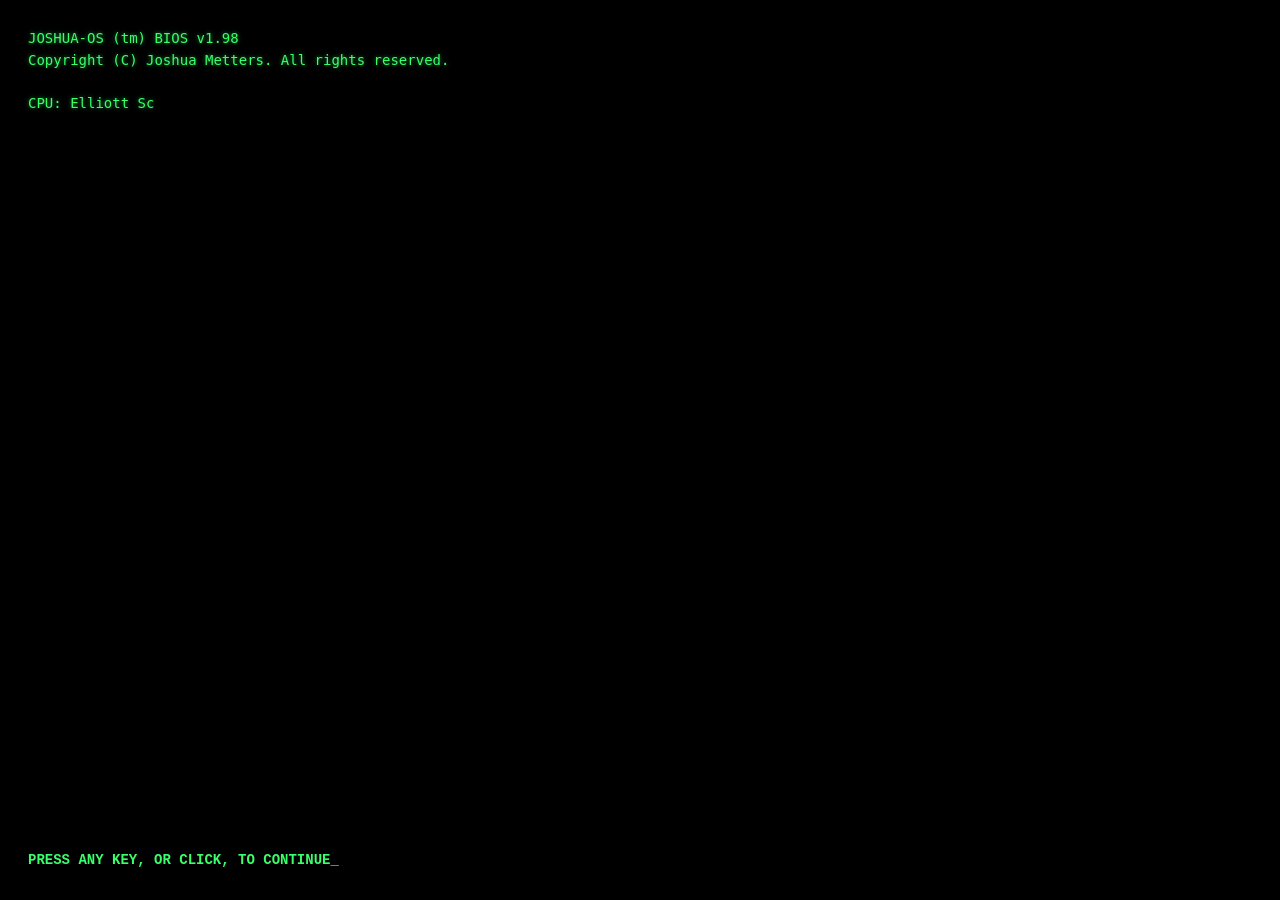
==== commit 9e274df9: "Redraw desktop icons at 16x16, update two role titles Desktop icons (doc, folder, chart, person, mai" ====
--- a/index.html
+++ b/index.html
@@ -32,6 +32,12 @@
       <a href="https://linkedin.com/in/joshua-metters-8b0042225">linkedin.com/in/joshua-metters-8b0042225</a></p>
 
     <h2>Experience</h2>
+    <h3>Managing Director, PM &amp; New Ventures, IDSA &bull; Design @ GW</h3>
+    <p>Aug 2026&ndash;Present</p>
+    <ul>
+      <li>Leading partnership strategy and deal sourcing with top design-industry players.</li>
+      <li>Building and launching new venture programs for the org from the ground up.</li>
+    </ul>
     <h3>Special Projects Intern, <a href="https://statecraft.ai/" target="_blank" rel="noopener">StateCraft Labs</a></h3>
     <p>Fall 2026</p>
     <ul>
@@ -61,7 +67,7 @@
       <li>Built a verified 27-location senior-center list and ran Chinese-language outreach to the district's Asian electorate, a voter bloc central to the campaign's path to victory.</li>
       <li>Tracked and reported real-time turnout at polling sites to campaign leadership on election day.</li>
     </ul>
-    <h3>Digital Advocacy Lead, Students for Mental Health Action</h3>
+    <h3>Deputy Regional Lead, Students for Mental Health Action</h3>
     <p>Dec 2025&ndash;Present</p>
     <ul>
       <li>Lead communications for a bipartisan national student coalition lobbying Congress on federal mental health legislation.</li>
--- a/styles.css
+++ b/styles.css
@@ -116,7 +116,7 @@
   cursor:default;touch-action:none;
 }
 .icon .icon-slot{width:32px;height:32px;display:flex;align-items:center;justify-content:center;}
-.icon .icon-slot svg{image-rendering:pixelated;}
+.icon .icon-slot svg{width:32px;height:32px;image-rendering:pixelated;}
 .icon.selected{background:rgba(0,0,128,.55);border:1px dotted #fff;}
 .marquee{position:absolute;border:1px dotted #fff;background:rgba(0,0,128,.25);pointer-events:none;}
 
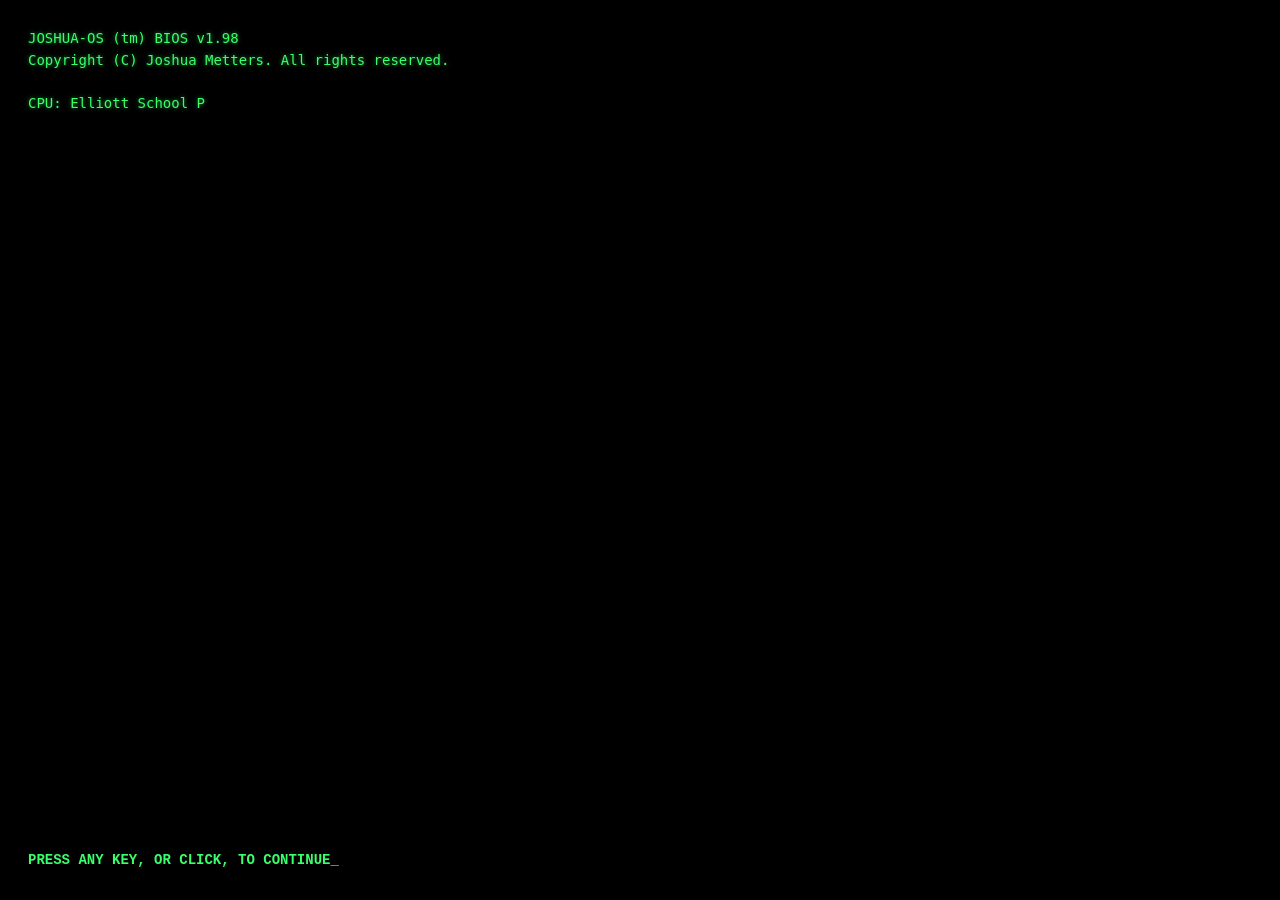
==== commit 615a8658: "Fix Welcome.exe filling the whole screen on large monitors, plus an unrelated crash Root cause of th" ====
--- a/index.html
+++ b/index.html
@@ -167,7 +167,6 @@
       <span class="win-title">Welcome.exe</span>
       <div class="win-controls">
         <button class="win-btn" data-action="minimize">_</button>
-        <button class="win-btn" data-action="maximize">&#9633;</button>
         <button class="win-btn" data-action="close">&#10005;</button>
       </div>
     </div>
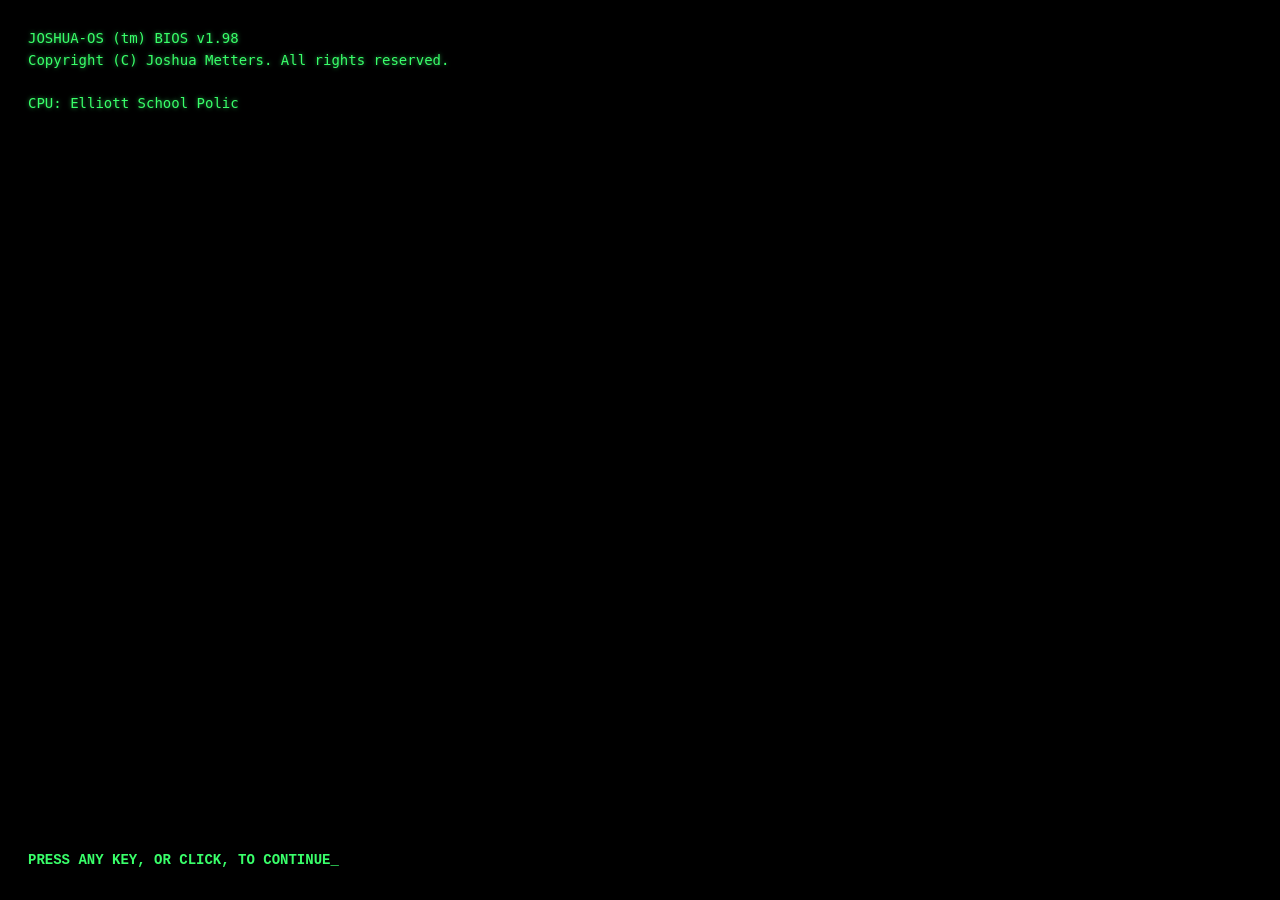
==== commit a0276a12: "Show latest Substack post on Welcome.exe too, and fix cache-busting Josh's first Substack post ("Is " ====
--- a/index.html
+++ b/index.html
@@ -18,7 +18,7 @@
 <meta name="twitter:description" content="An interactive résumé styled as a Windows 95 desktop. Built and playable, not just a screenshot of one.">
 <meta name="twitter:image" content="og-image.png">
 
-<link rel="stylesheet" href="styles.css?v=desktop-fit-1">
+<link rel="stylesheet" href="styles.css?v=bc749ab1b4">
 </head>
 <body>
 
@@ -196,7 +196,7 @@
               <li><span class="wc-app">STATECRAFT.SYS</span><span class="wc-desc">Special Projects Intern</span></li>
               <li><span class="wc-app">TRADESIMPLE.EXE</span><span class="wc-desc">Building TradeSimple &amp; Pitstop</span></li>
               <li><span class="wc-app">RESEARCH.LOG</span><span class="wc-desc">Postwar memory politics. Japan / Korea / Taiwan</span></li>
-              <li><span class="wc-app">WRITING.TXT</span><span class="wc-desc">&ldquo;Is Thinking The New Luxury?&rdquo; (Substack, forthcoming)</span></li>
+              <li><span class="wc-app">WRITING.TXT</span><span class="wc-desc" id="wc-writing-desc">&ldquo;Is Thinking The New Luxury?&rdquo; on Substack</span></li>
             </ul>
           </fieldset>
         </div>
@@ -866,6 +866,6 @@
 </div>
 
 
-<script src="app.js?v=desktop-fit-1"></script>
+<script src="app.js?v=7c5aeee383"></script>
 </body>
 </html>
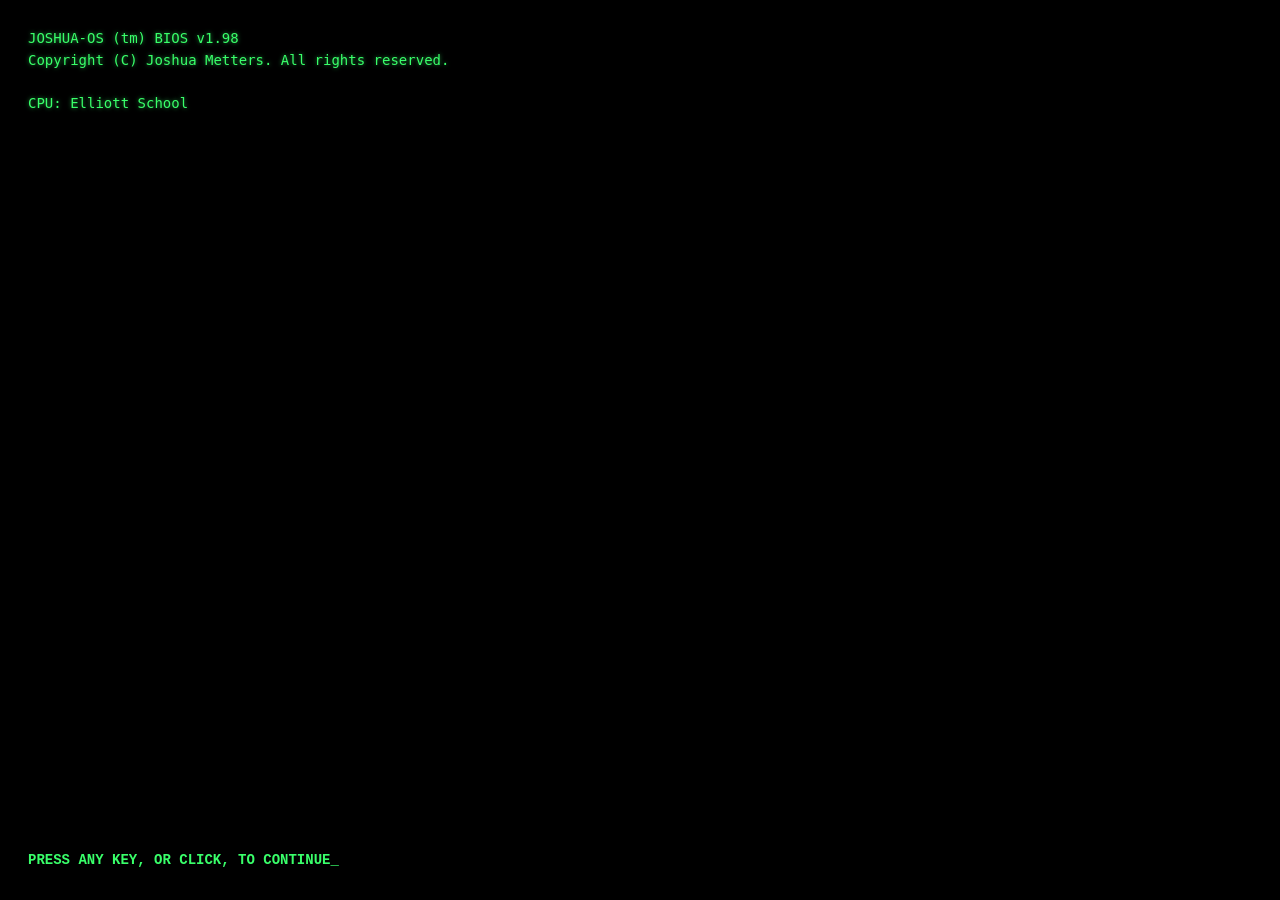
==== commit 27da4000: "Add Taipei After Hours as a selectable live wallpaper easter egg Display Properties now lists a loop" ====
--- a/index.html
+++ b/index.html
@@ -18,7 +18,7 @@
 <meta name="twitter:description" content="An interactive résumé styled as a Windows 95 desktop. Built and playable, not just a screenshot of one.">
 <meta name="twitter:image" content="og-image.png">
 
-<link rel="stylesheet" href="styles.css?v=bc749ab1b4">
+<link rel="stylesheet" href="styles.css?v=tah91c2e11">
 </head>
 <body>
 
@@ -145,6 +145,8 @@
 </article>
 
 <div id="desktop" class="desktop" hidden aria-hidden="true">
+  <!-- live wallpaper easter egg; muted, looping, pointer-events none -->
+  <video id="desktop-video-wp" class="desktop-video-wp" muted loop playsinline preload="metadata" hidden aria-hidden="true"></video>
 
   <div class="icons" id="desktop-icons">
     <button class="icon" data-app="resume"><span class="icon-slot" data-icon="doc"></span>My Resume.txt</button>
@@ -503,7 +505,7 @@
   </section>
 
   <!-- ============ DISPLAY PROPERTIES ============ -->
-  <section class="win-window raised" id="win-display" data-app="display" style="left:220px;top:60px;width:340px;height:420px;">
+  <section class="win-window raised" id="win-display" data-app="display" style="left:220px;top:60px;width:340px;height:452px;">
     <div class="win-titlebar" data-drag>
       <span class="icon-slot" data-icon="computer"></span>
       <span class="win-title">Display Properties</span>
@@ -520,7 +522,7 @@
       </div>
 
       <div class="disp-panel" id="disp-panel-background">
-        <div class="disp-preview"><div class="disp-preview-screen" id="disp-preview-screen"></div></div>
+        <div class="disp-preview"><div class="disp-preview-screen" id="disp-preview-screen"><video id="disp-preview-video" class="disp-preview-video" muted loop playsinline preload="metadata" hidden aria-hidden="true"></video></div></div>
         <div class="disp-wallpaper-list" id="disp-wallpaper-list"></div>
       </div>
 
@@ -866,6 +868,6 @@
 </div>
 
 
-<script src="app.js?v=7c5aeee383"></script>
+<script src="app.js?v=tah91c2e11"></script>
 </body>
 </html>
--- a/styles.css
+++ b/styles.css
@@ -105,8 +105,12 @@
   position:fixed;inset:0;overflow:hidden;user-select:none;
   background:var(--desktop-teal);
 }
+.desktop-video-wp{
+  position:absolute;inset:0;width:100%;height:100%;object-fit:cover;
+  pointer-events:none;z-index:0;
+}
 .icons{
-  position:absolute;top:10px;left:10px;right:10px;bottom:44px;
+  position:absolute;top:10px;left:10px;right:10px;bottom:44px;z-index:1;
 }
 .icon{
   position:absolute;width:78px;background:transparent;border:1px dotted transparent;color:#fff;
@@ -365,8 +369,9 @@
   width:220px;height:150px;margin:0 auto 14px;padding:14px 10px 22px;
   background:#5a5a5a;border-radius:4px;box-shadow:inset 0 0 0 2px #333;
 }
-.disp-preview-screen{width:100%;height:100%;background-size:cover;background-position:center;border:2px solid #111;}
-.disp-wallpaper-list{display:flex;flex-direction:column;gap:2px;max-width:260px;margin:0 auto;}
+.disp-preview-screen{position:relative;width:100%;height:100%;overflow:hidden;background-size:cover;background-position:center;border:2px solid #111;}
+.disp-preview-video{position:absolute;inset:0;width:100%;height:100%;object-fit:cover;pointer-events:none;}
+.disp-wallpaper-list{display:flex;flex-direction:column;gap:2px;max-width:260px;margin:0 auto;max-height:132px;overflow:auto;}
 .disp-wp-item{
   display:flex;align-items:center;gap:8px;padding:5px 8px;font-size:11.5px;cursor:pointer;text-align:left;
   background:transparent;border:none;
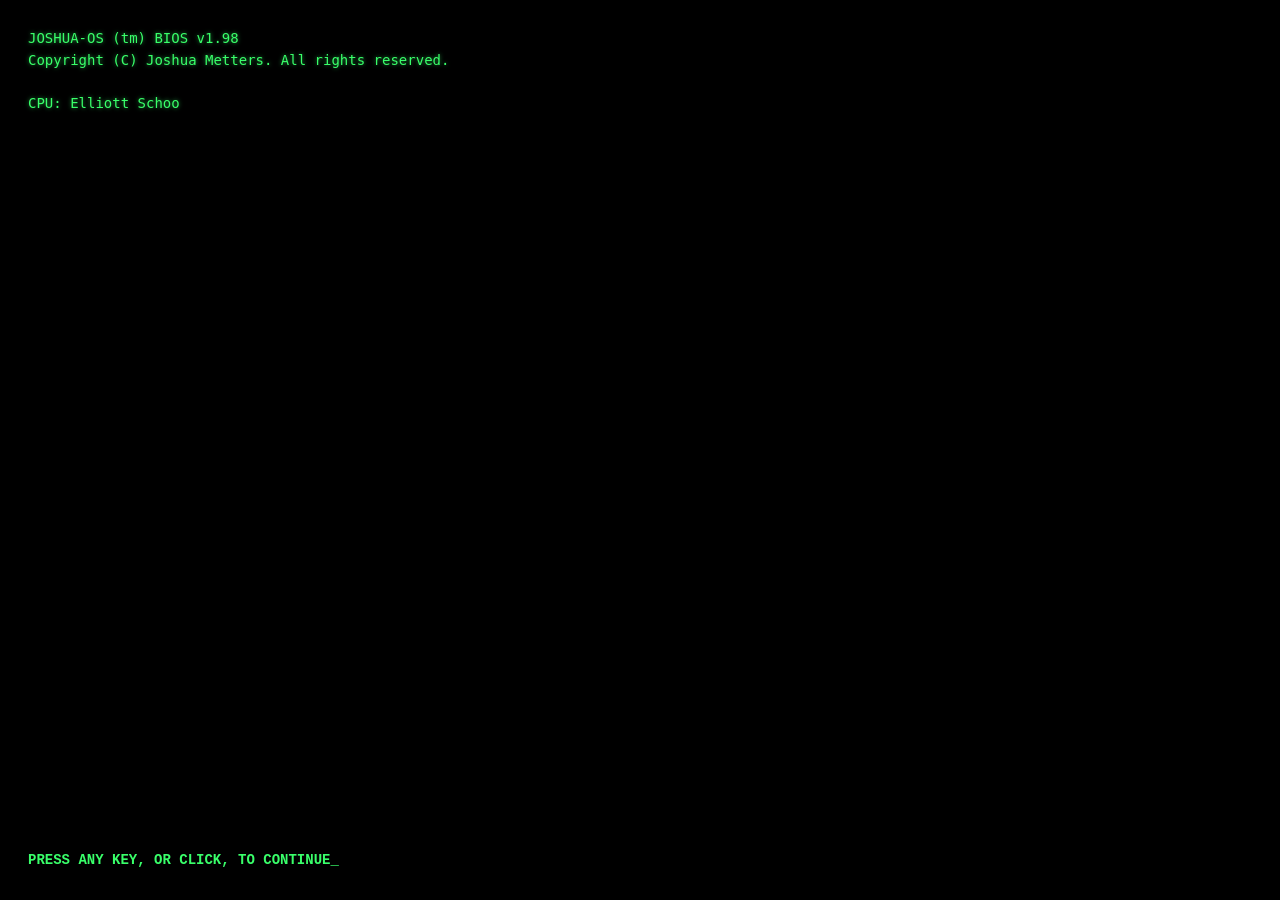
==== commit 6b634a18: "Fix Taipei After Hours live wallpaper autoplay and fallback Always assign an absolute video URL, unm" ====
--- a/index.html
+++ b/index.html
@@ -18,7 +18,7 @@
 <meta name="twitter:description" content="An interactive résumé styled as a Windows 95 desktop. Built and playable, not just a screenshot of one.">
 <meta name="twitter:image" content="og-image.png">
 
-<link rel="stylesheet" href="styles.css?v=tah91c2e11">
+<link rel="stylesheet" href="styles.css?v=tahfix17">
 </head>
 <body>
 
@@ -146,7 +146,7 @@
 
 <div id="desktop" class="desktop" hidden aria-hidden="true">
   <!-- live wallpaper easter egg; muted, looping, pointer-events none -->
-  <video id="desktop-video-wp" class="desktop-video-wp" muted loop playsinline preload="metadata" hidden aria-hidden="true"></video>
+  <video id="desktop-video-wp" class="desktop-video-wp" muted autoplay loop playsinline webkit-playsinline preload="auto" hidden aria-hidden="true"></video>
 
   <div class="icons" id="desktop-icons">
     <button class="icon" data-app="resume"><span class="icon-slot" data-icon="doc"></span>My Resume.txt</button>
@@ -505,7 +505,7 @@
   </section>
 
   <!-- ============ DISPLAY PROPERTIES ============ -->
-  <section class="win-window raised" id="win-display" data-app="display" style="left:220px;top:60px;width:340px;height:452px;">
+  <section class="win-window raised" id="win-display" data-app="display" style="left:220px;top:60px;width:340px;height:478px;">
     <div class="win-titlebar" data-drag>
       <span class="icon-slot" data-icon="computer"></span>
       <span class="win-title">Display Properties</span>
@@ -522,8 +522,9 @@
       </div>
 
       <div class="disp-panel" id="disp-panel-background">
-        <div class="disp-preview"><div class="disp-preview-screen" id="disp-preview-screen"><video id="disp-preview-video" class="disp-preview-video" muted loop playsinline preload="metadata" hidden aria-hidden="true"></video></div></div>
+        <div class="disp-preview"><div class="disp-preview-screen" id="disp-preview-screen"><video id="disp-preview-video" class="disp-preview-video" muted autoplay loop playsinline webkit-playsinline preload="auto" hidden aria-hidden="true"></video></div></div>
         <div class="disp-wallpaper-list" id="disp-wallpaper-list"></div>
+        <p class="disp-apply-hint">Select a wallpaper, then click Apply. Double-click also applies.</p>
       </div>
 
       <div class="disp-panel" id="disp-panel-screensaver" hidden>
@@ -540,7 +541,7 @@
       </div>
     </div>
     <div class="win-statusbar">
-      <button class="btn-raised" id="disp-apply" style="margin-left:auto;">Apply</button>
+      <button class="btn-raised btn-default" id="disp-apply" style="margin-left:auto;">Apply</button>
       <button class="btn-raised" id="disp-ok">OK</button>
     </div>
     <div class="resize-handle" data-resize></div>
@@ -868,6 +869,6 @@
 </div>
 
 
-<script src="app.js?v=tah91c2e11"></script>
+<script src="app.js?v=tahfix17"></script>
 </body>
 </html>
--- a/styles.css
+++ b/styles.css
@@ -371,7 +371,8 @@
 }
 .disp-preview-screen{position:relative;width:100%;height:100%;overflow:hidden;background-size:cover;background-position:center;border:2px solid #111;}
 .disp-preview-video{position:absolute;inset:0;width:100%;height:100%;object-fit:cover;pointer-events:none;}
-.disp-wallpaper-list{display:flex;flex-direction:column;gap:2px;max-width:260px;margin:0 auto;max-height:132px;overflow:auto;}
+.disp-wallpaper-list{display:flex;flex-direction:column;gap:2px;max-width:260px;margin:0 auto;max-height:160px;overflow:auto;}
+.disp-apply-hint{font-size:11px;margin:8px auto 0;max-width:260px;color:#333;text-align:center;}
 .disp-wp-item{
   display:flex;align-items:center;gap:8px;padding:5px 8px;font-size:11.5px;cursor:pointer;text-align:left;
   background:transparent;border:none;
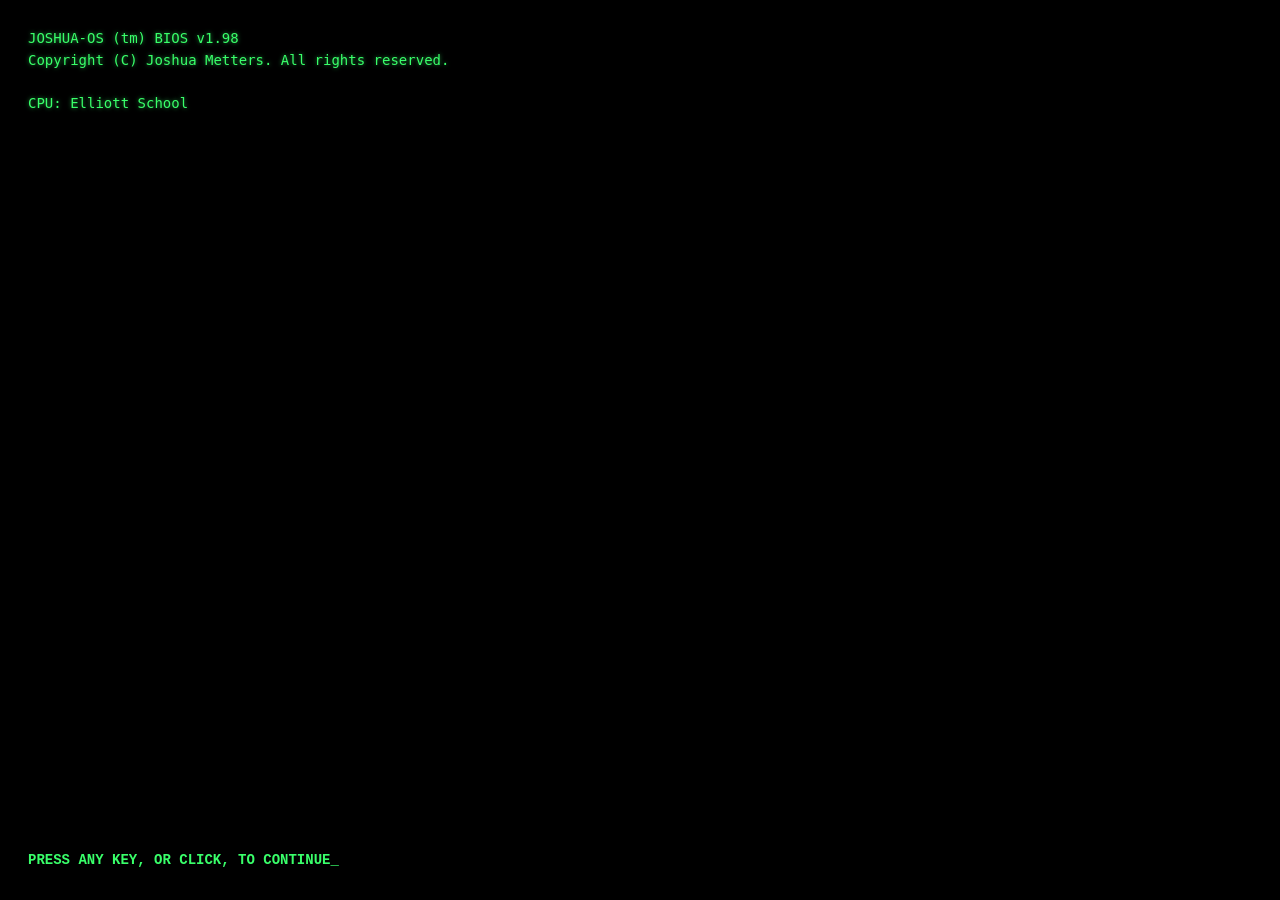
==== commit c2668f41: "Replace Taipei video wallpaper with an animated pixel skyline Swap the Pexels clip for a hand-drawn " ====
--- a/index.html
+++ b/index.html
@@ -18,7 +18,7 @@
 <meta name="twitter:description" content="An interactive résumé styled as a Windows 95 desktop. Built and playable, not just a screenshot of one.">
 <meta name="twitter:image" content="og-image.png">
 
-<link rel="stylesheet" href="styles.css?v=tahfix17">
+<link rel="stylesheet" href="styles.css?v=tahpix24">
 </head>
 <body>
 
@@ -145,10 +145,9 @@
 </article>
 
 <div id="desktop" class="desktop" hidden aria-hidden="true">
-  <!-- live wallpaper easter egg; muted, looping, pointer-events none -->
-  <video id="desktop-video-wp" class="desktop-video-wp" muted autoplay loop playsinline webkit-playsinline preload="auto" hidden aria-hidden="true"></video>
-
   <div class="icons" id="desktop-icons">
+    <!-- pixel Taipei After Hours wallpaper. built in JS; click the skyline -->
+    <div id="taipei-scene" class="taipei-scene" hidden aria-hidden="true"></div>
     <button class="icon" data-app="resume"><span class="icon-slot" data-icon="doc"></span>My Resume.txt</button>
     <button class="icon" data-app="projects"><span class="icon-slot" data-icon="chart"></span>Projects</button>
     <button class="icon" data-app="experience"><span class="icon-slot" data-icon="folder"></span>Experience</button>
@@ -522,9 +521,9 @@
       </div>
 
       <div class="disp-panel" id="disp-panel-background">
-        <div class="disp-preview"><div class="disp-preview-screen" id="disp-preview-screen"><video id="disp-preview-video" class="disp-preview-video" muted autoplay loop playsinline webkit-playsinline preload="auto" hidden aria-hidden="true"></video></div></div>
+        <div class="disp-preview"><div class="disp-preview-screen" id="disp-preview-screen"><div id="disp-preview-taipei" class="taipei-scene taipei-preview" hidden></div></div></div>
         <div class="disp-wallpaper-list" id="disp-wallpaper-list"></div>
-        <p class="disp-apply-hint">Select a wallpaper, then click Apply. Double-click also applies.</p>
+        <p class="disp-apply-hint">Select a wallpaper, then Apply. On Taipei After Hours, click the skyline for secrets.</p>
       </div>
 
       <div class="disp-panel" id="disp-panel-screensaver" hidden>
@@ -869,6 +868,6 @@
 </div>
 
 
-<script src="app.js?v=tahfix17"></script>
+<script src="app.js?v=tahpix24"></script>
 </body>
 </html>
--- a/styles.css
+++ b/styles.css
@@ -105,15 +105,11 @@
   position:fixed;inset:0;overflow:hidden;user-select:none;
   background:var(--desktop-teal);
 }
-.desktop-video-wp{
-  position:absolute;inset:0;width:100%;height:100%;object-fit:cover;
-  pointer-events:none;z-index:0;
-}
 .icons{
   position:absolute;top:10px;left:10px;right:10px;bottom:44px;z-index:1;
 }
 .icon{
-  position:absolute;width:78px;background:transparent;border:1px dotted transparent;color:#fff;
+  position:absolute;z-index:2;width:78px;background:transparent;border:1px dotted transparent;color:#fff;
   display:flex;flex-direction:column;align-items:center;gap:4px;
   padding:5px 3px;text-align:center;font-size:11px;line-height:1.25;
   text-shadow:1px 1px 2px #000,0 0 2px #000;
@@ -370,7 +366,6 @@
   background:#5a5a5a;border-radius:4px;box-shadow:inset 0 0 0 2px #333;
 }
 .disp-preview-screen{position:relative;width:100%;height:100%;overflow:hidden;background-size:cover;background-position:center;border:2px solid #111;}
-.disp-preview-video{position:absolute;inset:0;width:100%;height:100%;object-fit:cover;pointer-events:none;}
 .disp-wallpaper-list{display:flex;flex-direction:column;gap:2px;max-width:260px;margin:0 auto;max-height:160px;overflow:auto;}
 .disp-apply-hint{font-size:11px;margin:8px auto 0;max-width:260px;color:#333;text-align:center;}
 .disp-wp-item{
@@ -683,6 +678,60 @@
   .plain-back{display:none !important;}
 }
 
+/* pixel Taipei After Hours wallpaper */
+.taipei-scene{
+  position:fixed;inset:0;z-index:0;pointer-events:none;overflow:hidden;
+}
+.taipei-scene svg, .taipei-svg{
+  width:100%;height:100%;display:block;
+  image-rendering:pixelated;image-rendering:crisp-edges;
+}
+.taipei-scene.taipei-preview{
+  position:absolute;inset:0;z-index:0;
+}
+.taipei-scene .tw-hit{pointer-events:auto;cursor:pointer;}
+.taipei-scene .tw-hit rect{fill:rgba(255,255,255,.001);}
+.taipei-scene .tw-hit.found rect{fill:rgba(255,214,80,.16);}
+.taipei-scene.is-live .tw-star{animation:tw-twinkle 2.6s ease-in-out infinite;}
+.taipei-scene.is-live .tw-win{animation:tw-flicker 3.8s steps(1) infinite;}
+.taipei-scene.is-live .tw-win-101{animation:tw-flicker 2.8s steps(1) infinite;}
+.taipei-scene.is-live .tw-beacon{animation:tw-beacon 1.1s steps(1) infinite;}
+.taipei-scene.is-live .tw-plane{animation:tw-fly 24s linear infinite;}
+.taipei-scene.is-live .tw-train{animation:tw-mrt 16s linear infinite;}
+.taipei-scene.is-live .tw-scooter{animation:tw-scoot 11s linear infinite;}
+.taipei-scene.is-live .tw-scooter-b{animation:tw-scoot2 13s linear infinite;}
+.taipei-scene.is-live .tw-river-glint{animation:tw-glint 4s ease-in-out infinite;}
+.taipei-scene.is-live .tw-cat-tail{animation:tw-wag 1.3s ease-in-out infinite;transform-origin:1px 2px;transform-box:fill-box;}
+.taipei-scene.is-live .tw-lantern{animation:tw-sway 2.6s ease-in-out infinite;transform-origin:top center;transform-box:fill-box;}
+.taipei-scene.is-live .tw-neon{animation:tw-neon 2.2s steps(1) infinite;}
+.taipei-scene.is-live .tw-smoke{animation:tw-rise 3.2s linear infinite;}
+.taipei-scene.is-live .tw-lamp{animation:tw-lamp 2.4s ease-in-out infinite;}
+.taipei-scene.is-live .tw-moon{animation:tw-moon 6s ease-in-out infinite;}
+.taipei-scene.is-complete.is-live .tw-win-101{animation:tw-rainbow 1.8s linear infinite;}
+.taipei-scene .tw-firework{visibility:hidden;}
+.taipei-scene.is-complete .tw-firework{visibility:visible;}
+.taipei-scene.is-complete.is-live .tw-firework{animation:tw-burst 2.4s ease-out infinite;transform-origin:center;transform-box:fill-box;}
+.taipei-scene.is-complete.is-live .tw-fw2{animation-delay:.8s;}
+.taipei-scene.is-complete.is-live .tw-fw3{animation-delay:1.5s;}
+@keyframes tw-twinkle{0%,100%{opacity:1}50%{opacity:.15}}
+@keyframes tw-flicker{0%,76%,100%{opacity:1}82%{opacity:.2}}
+@keyframes tw-beacon{0%,49%{opacity:1}50%,100%{opacity:.12}}
+@keyframes tw-fly{from{transform:translateX(-70px)}to{transform:translateX(360px)}}
+@keyframes tw-mrt{from{transform:translateX(-80px)}to{transform:translateX(300px)}}
+@keyframes tw-scoot{from{transform:translateX(-30px)}to{transform:translateX(310px)}}
+@keyframes tw-scoot2{from{transform:translateX(300px)}to{transform:translateX(-50px)}}
+@keyframes tw-glint{0%,100%{opacity:.25}50%{opacity:1}}
+@keyframes tw-wag{0%,100%{transform:rotate(-14deg)}50%{transform:rotate(16deg)}}
+@keyframes tw-sway{0%,100%{transform:rotate(-7deg)}50%{transform:rotate(8deg)}}
+@keyframes tw-neon{0%,88%,100%{opacity:1}91%{opacity:.15}94%{opacity:1}96%{opacity:.35}}
+@keyframes tw-rise{from{transform:translateY(0);opacity:.65}to{transform:translateY(-16px);opacity:0}}
+@keyframes tw-lamp{0%,100%{opacity:.8}50%{opacity:1}}
+@keyframes tw-moon{0%,100%{opacity:1}50%{opacity:.82}}
+@keyframes tw-rainbow{
+  0%{fill:#ff5b5b}16%{fill:#ffb020}33%{fill:#ffe14a}50%{fill:#5dff7a}66%{fill:#5ec8ff}83%{fill:#c07bff}100%{fill:#ff5b5b}
+}
+@keyframes tw-burst{0%{transform:scale(.3);opacity:0}18%{opacity:1}100%{transform:scale(1.7);opacity:0}}
+
 @media (max-width:760px){
   .win-window{position:fixed !important;inset:0 !important;width:100% !important;height:calc(100% - 32px) !important;box-shadow:none;}
   .resize-handle{display:none;}
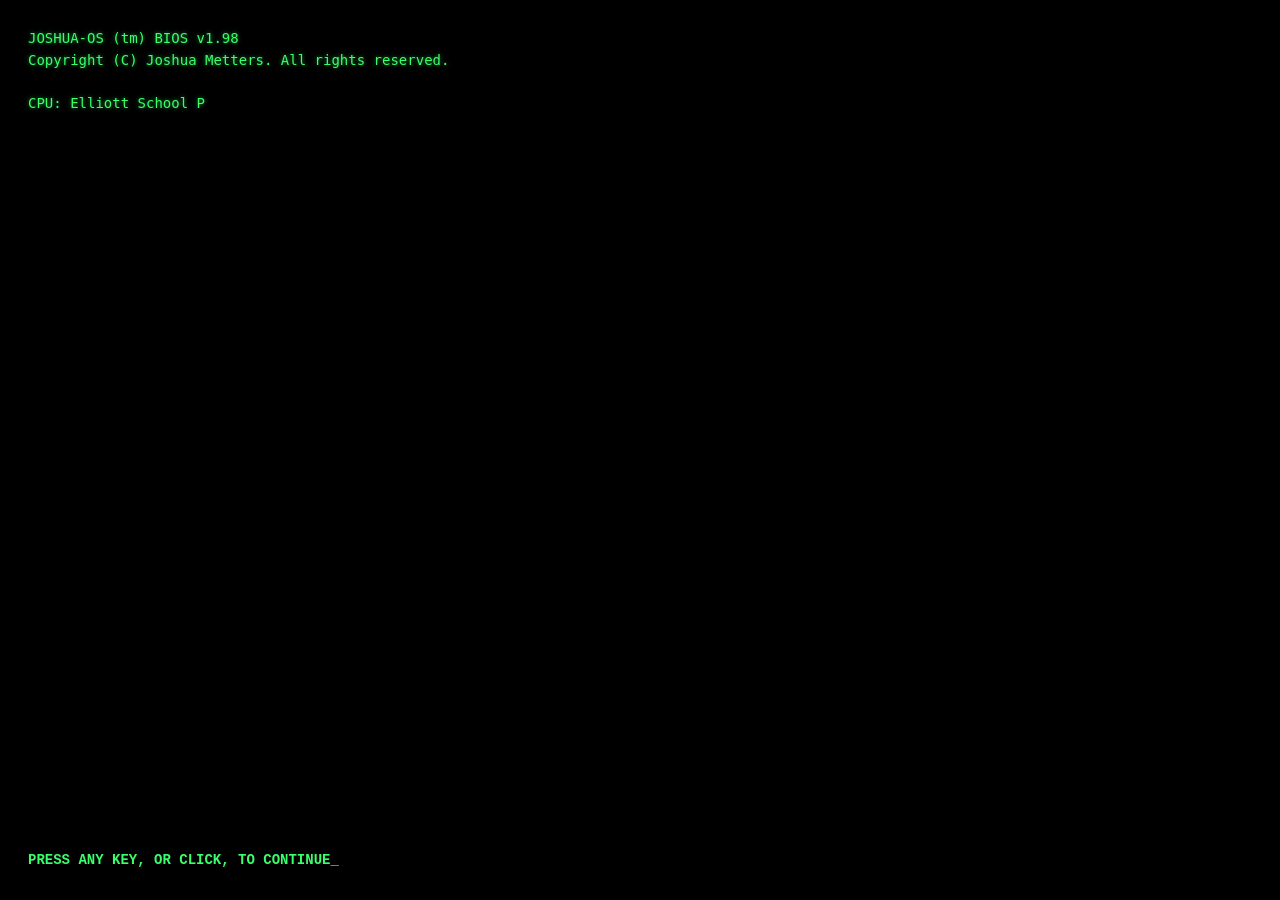
==== commit ebf572e3: "Drop the gold overlay on found Taipei secrets The 101 hotspot is the whole tower, so a found-state f" ====
--- a/index.html
+++ b/index.html
@@ -18,7 +18,7 @@
 <meta name="twitter:description" content="An interactive résumé styled as a Windows 95 desktop. Built and playable, not just a screenshot of one.">
 <meta name="twitter:image" content="og-image.png">
 
-<link rel="stylesheet" href="styles.css?v=tahpix24">
+<link rel="stylesheet" href="styles.css?v=tahpix25">
 </head>
 <body>
 
@@ -868,6 +868,6 @@
 </div>
 
 
-<script src="app.js?v=tahpix24"></script>
+<script src="app.js?v=tahpix25"></script>
 </body>
 </html>
--- a/styles.css
+++ b/styles.css
@@ -691,7 +691,6 @@
 }
 .taipei-scene .tw-hit{pointer-events:auto;cursor:pointer;}
 .taipei-scene .tw-hit rect{fill:rgba(255,255,255,.001);}
-.taipei-scene .tw-hit.found rect{fill:rgba(255,214,80,.16);}
 .taipei-scene.is-live .tw-star{animation:tw-twinkle 2.6s ease-in-out infinite;}
 .taipei-scene.is-live .tw-win{animation:tw-flicker 3.8s steps(1) infinite;}
 .taipei-scene.is-live .tw-win-101{animation:tw-flicker 2.8s steps(1) infinite;}
